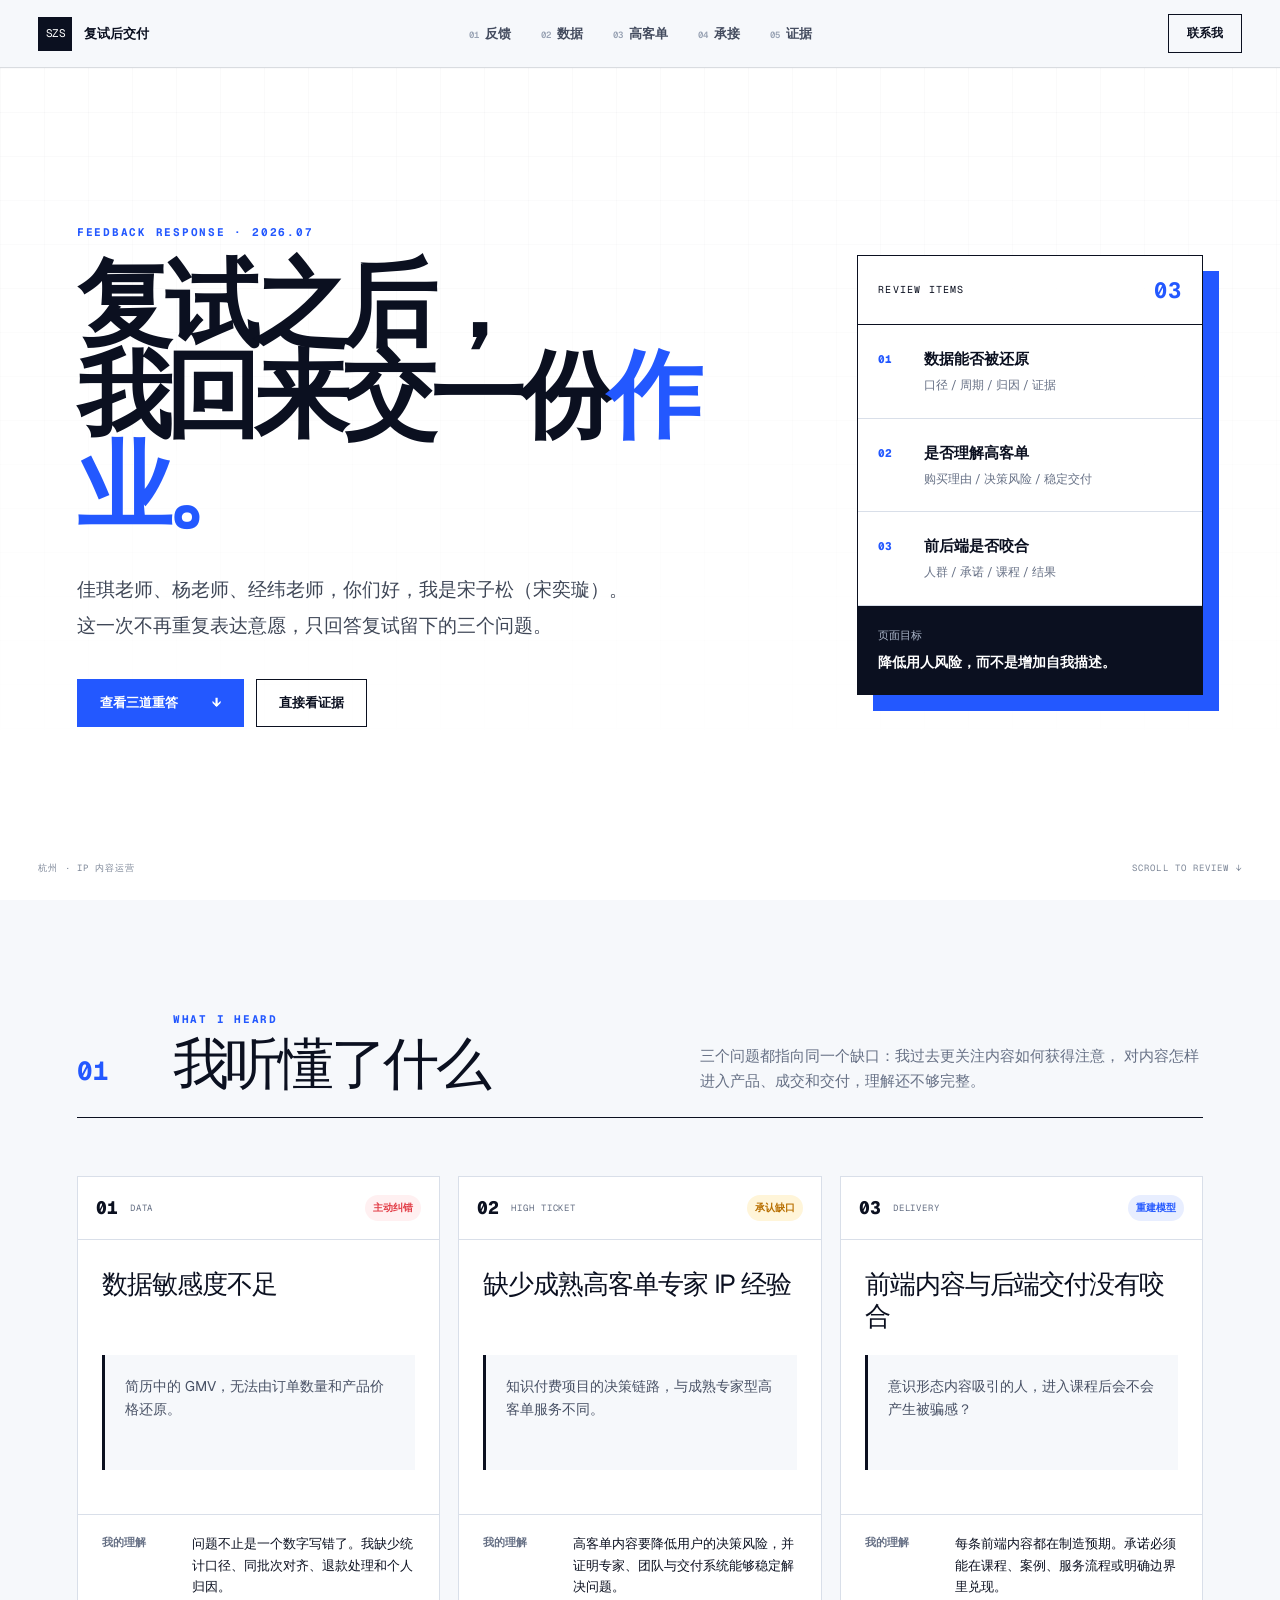
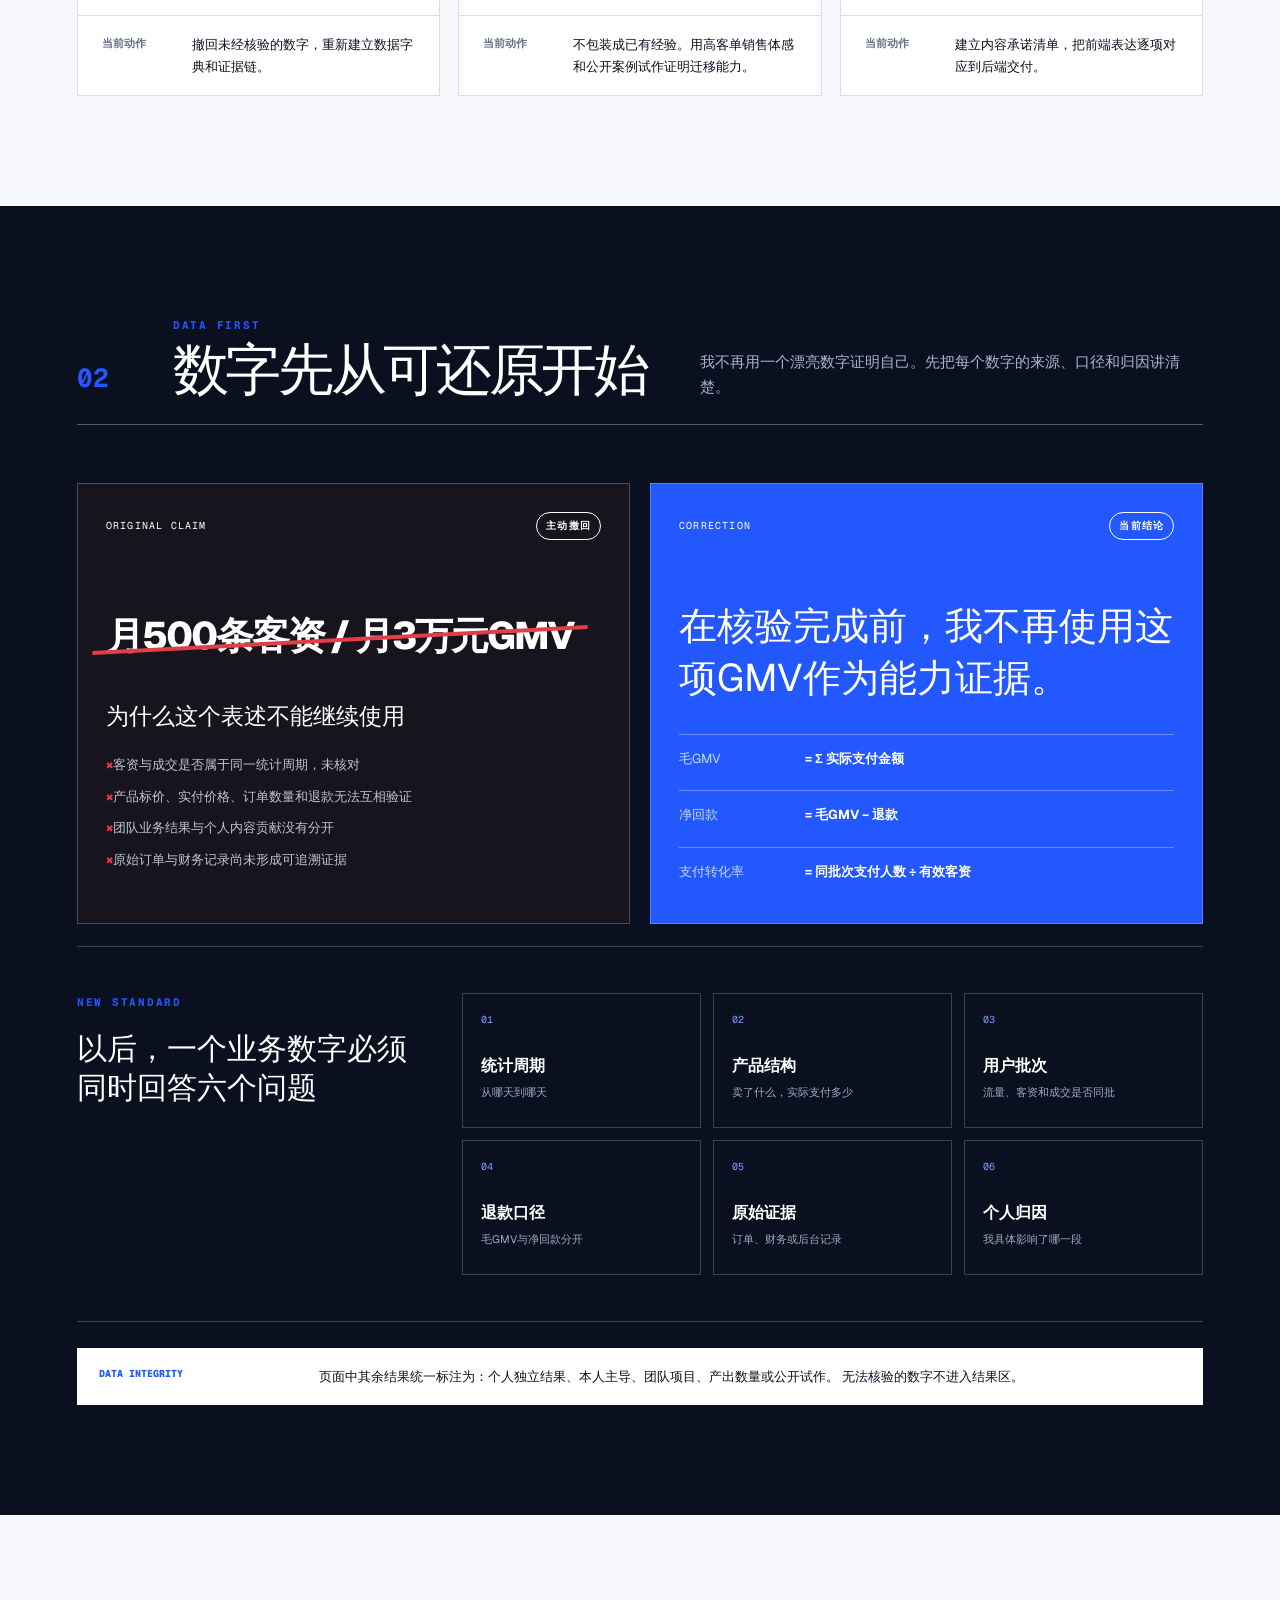
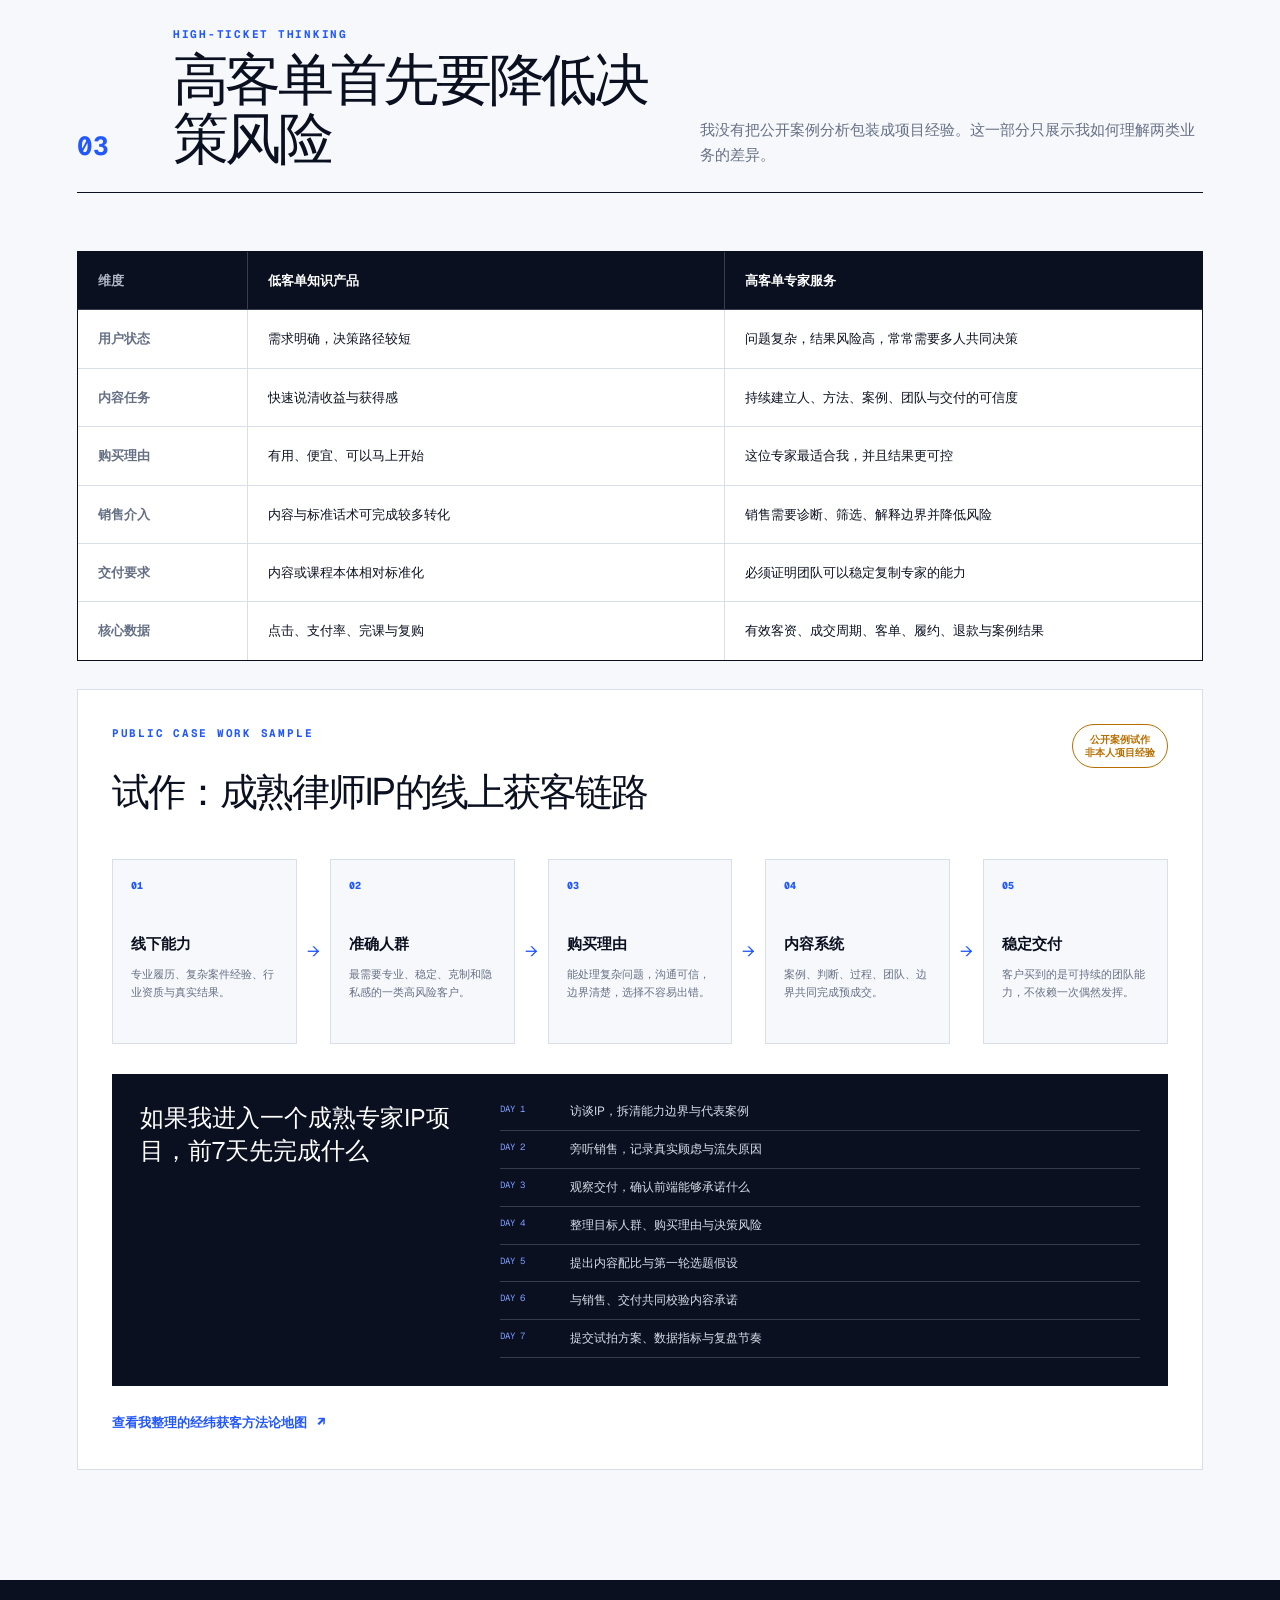
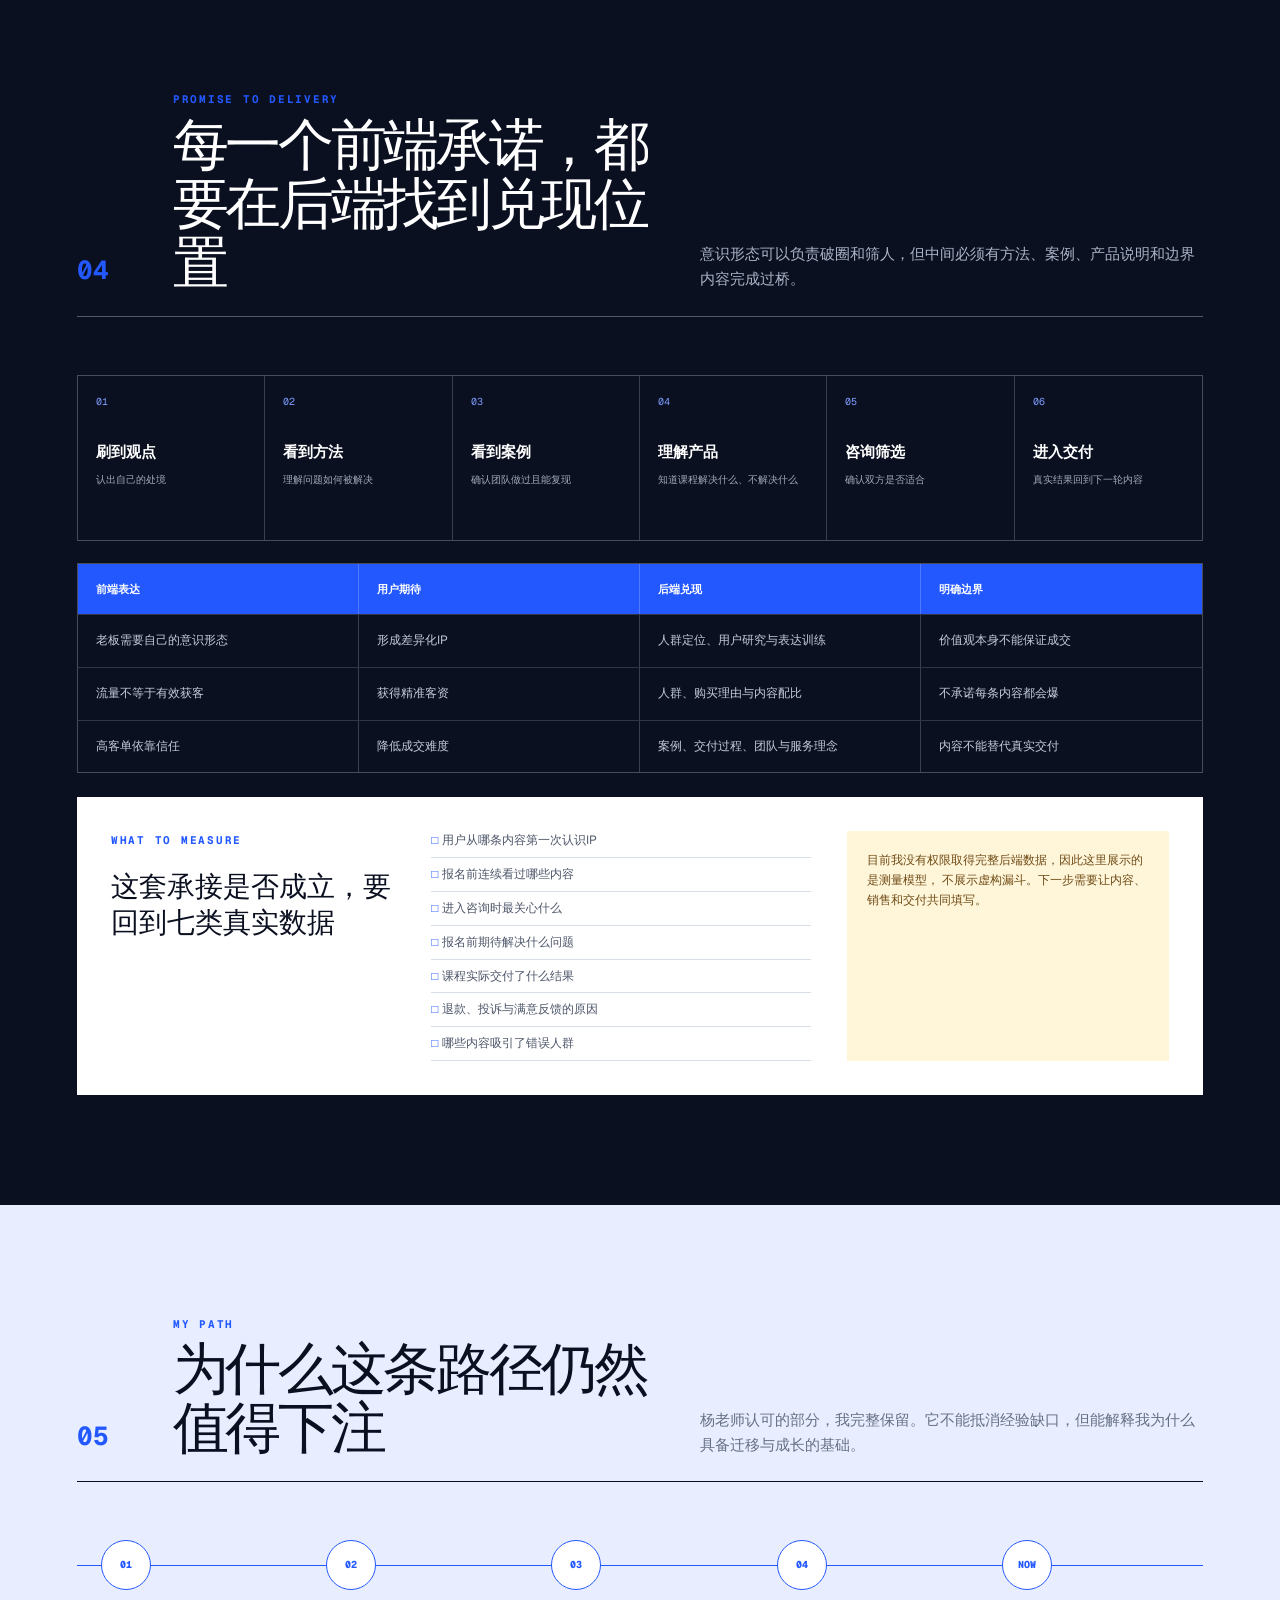
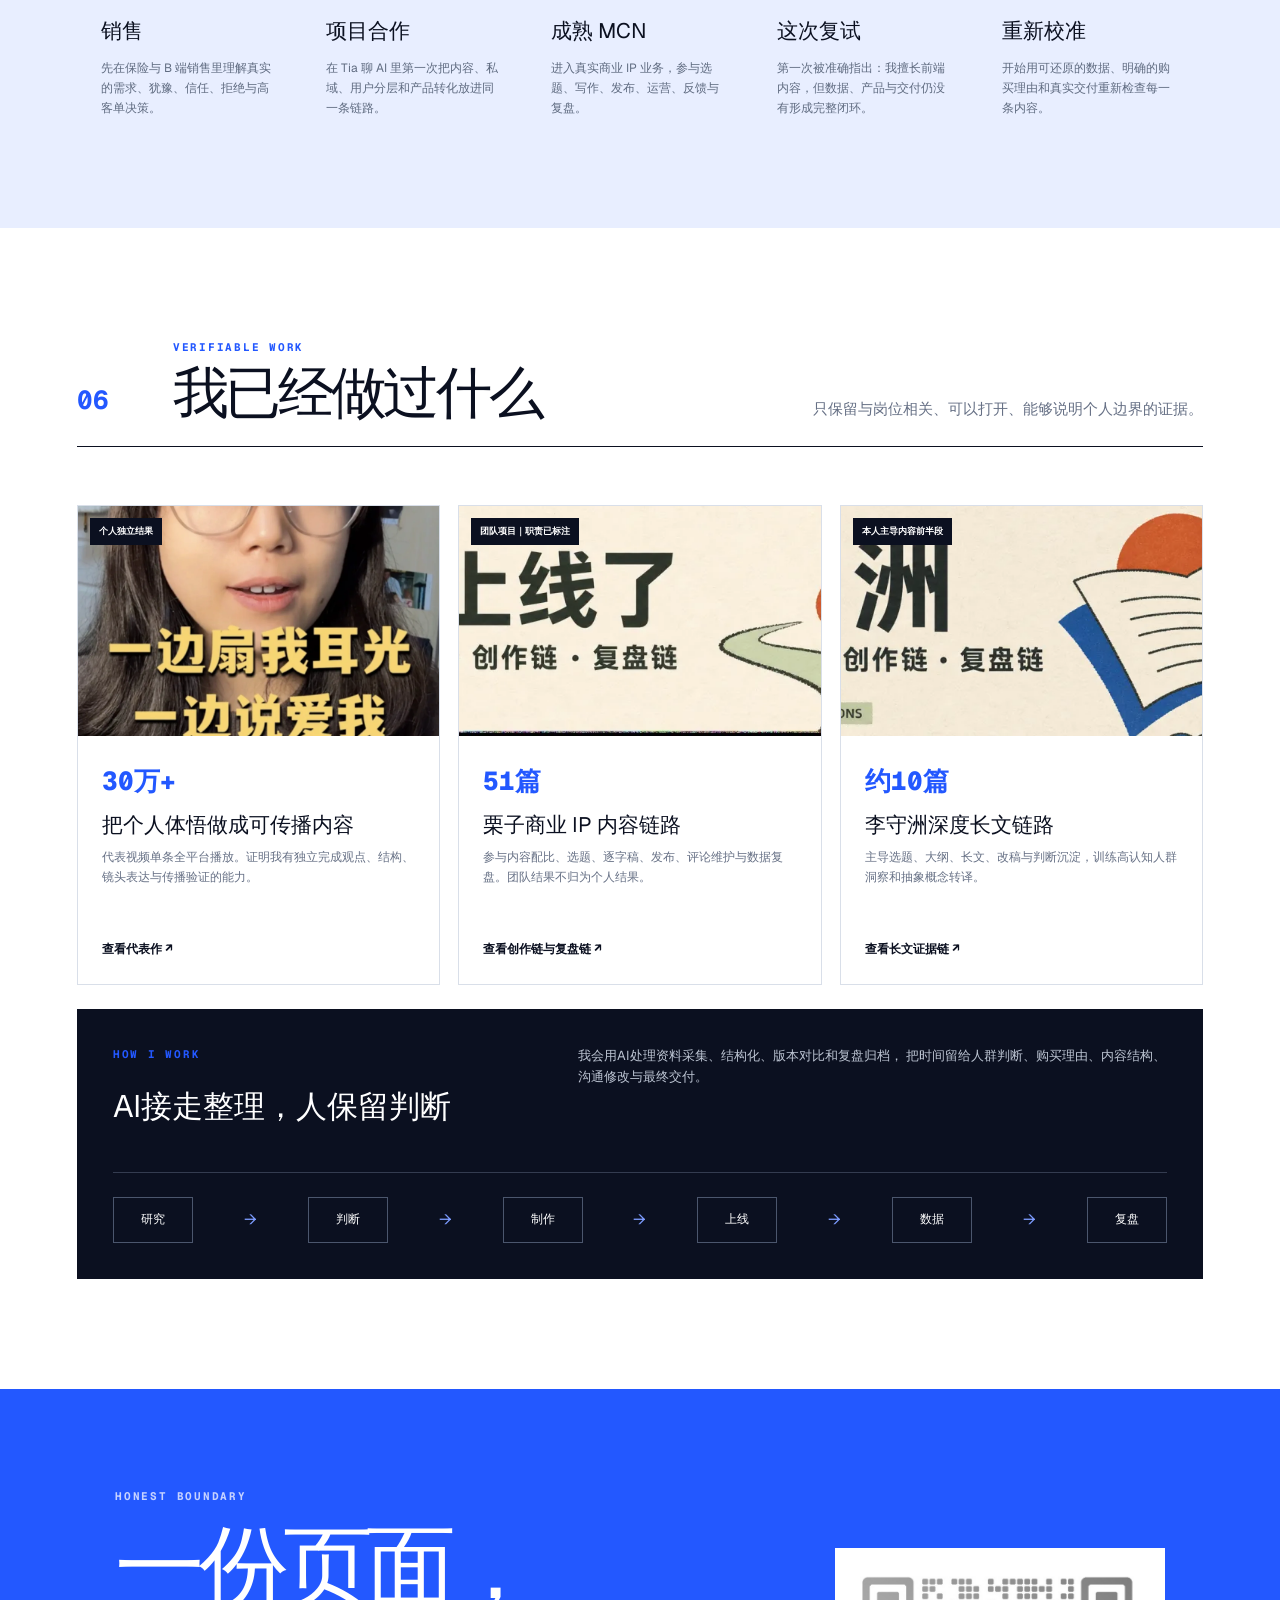
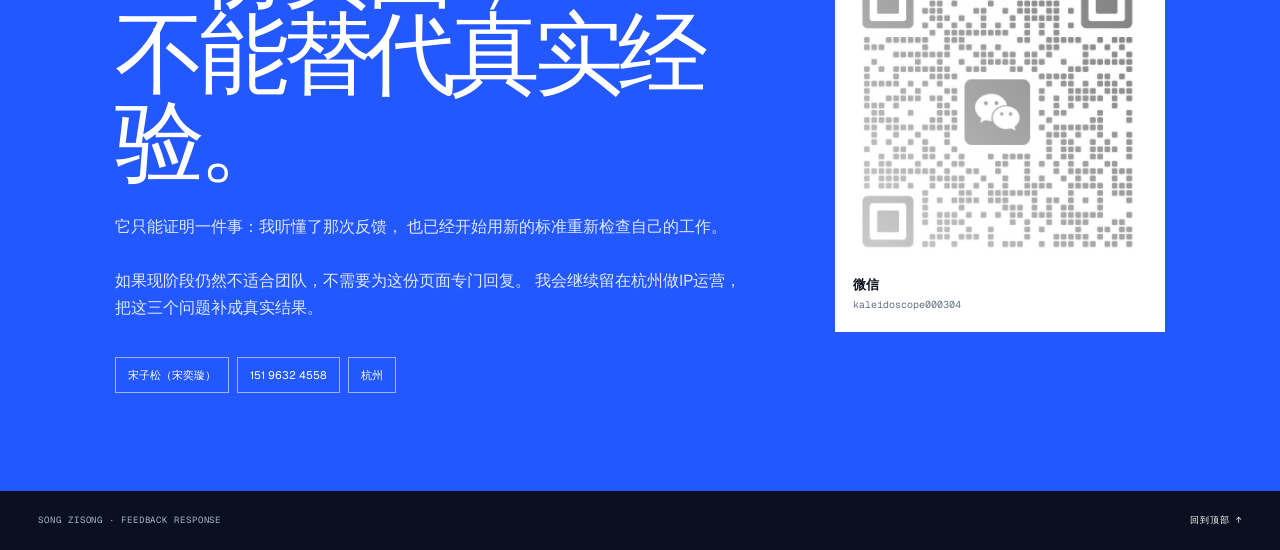
==== intro.html @ 02a64787 "Publish Jingwei feedback response page" ====
<!DOCTYPE html><html lang="zh-CN"><head><meta charSet="utf-8"/><meta name="viewport" content="width=device-width, initial-scale=1"/><link rel="preload" href="assets/content-what-is-love.webp" as="image"/><link rel="preload" href="assets/case-lizi-account-review.webp" as="image"/><link rel="preload" href="assets/case-lishouzhou-account-review.webp" as="image"/><link rel="preload" href="assets/song-zisong-wechat-qr.jpg" as="image"/><title>宋子松｜经纬团队复试后的三道重答</title><meta name="description" content="一份针对数据敏感度、高客单专家 IP 与前后端承接三项反馈完成的复试后交付。"/><meta name="robots" content="noindex, nofollow"/><meta property="og:title" content="复试之后，我回来交一份作业。"/><meta property="og:description" content="数据、高客单、前后端承接：三道问题的重新回答。"/><meta property="og:type" content="website"/><meta property="og:locale" content="zh_CN"/><meta property="og:image" content="https://zisongsong.github.io/songzisong-jingwei-response/og-jingwei.jpg"/><meta property="og:image:width" content="1200"/><meta property="og:image:height" content="630"/><meta property="og:image:alt" content="Feedback to System — Data, High Ticket, Delivery"/><meta name="twitter:card" content="summary_large_image"/><meta name="twitter:title" content="复试之后，我回来交一份作业。"/><meta name="twitter:description" content="数据、高客单、前后端承接：三道问题的重新回答。"/><meta name="twitter:image" content="https://zisongsong.github.io/songzisong-jingwei-response/og-jingwei.jpg"/><link rel="shortcut icon" href="favicon.svg"/><link rel="icon" href="favicon.svg"/>
<link rel="preconnect" href="https://fonts.googleapis.com"><link rel="preconnect" href="https://fonts.gstatic.com" crossorigin><link rel="stylesheet" href="https://fonts.googleapis.com/css2?family=Geist:wght@400;500;600;700;800;900&family=Geist+Mono:wght@400;600;700&display=swap"><link rel="stylesheet" href="assets/style.css">

<style data-vinext-fonts>.__font_geist_1qyd02f { font-family: 'Geist', sans-serif; }

.__variable_geist_1qyd02f { --font-geist-sans: 'Geist', sans-serif; }

.__font_geist_mono_0vffvn2 { font-family: 'Geist Mono', sans-serif; }

.__variable_geist_mono_0vffvn2 { --font-geist-mono: 'Geist Mono', sans-serif; }
</style>
</head><body class="__variable_geist_1qyd02f __variable_geist_mono_0vffvn2"><main><header class="topbar"><a class="brand" href="#top" aria-label="回到页面顶部"><span>SZS</span><b>复试后交付</b></a><nav aria-label="页面目录"><a href="#feedback"><span>01</span>反馈</a><a href="#data"><span>02</span>数据</a><a href="#high-ticket"><span>03</span>高客单</a><a href="#delivery"><span>04</span>承接</a><a href="#evidence"><span>05</span>证据</a></nav><a class="top-contact" href="#contact">联系我</a></header><section class="hero" id="top"><div class="hero-grid" aria-hidden="true"></div><div class="hero-copy"><p class="eyebrow">FEEDBACK RESPONSE · 2026.07</p><h1>复试之后，<br/>我回来交一份<span>作业。</span></h1><p class="hero-lead">佳琪老师、杨老师、经纬老师，你们好，我是宋子松（宋奕璇）。<br/>这一次不再重复表达意愿，只回答复试留下的三个问题。</p><div class="hero-actions"><a class="button primary" href="#feedback">查看三道重答<span>↓</span></a><a class="button ghost" href="#evidence">直接看证据</a></div></div><aside class="hero-panel" aria-label="本页核心问题"><div class="panel-head"><span>REVIEW ITEMS</span><b>03</b></div><ol><li><span>01</span><div><b>数据能否被还原</b><small>口径 / 周期 / 归因 / 证据</small></div></li><li><span>02</span><div><b>是否理解高客单</b><small>购买理由 / 决策风险 / 稳定交付</small></div></li><li><span>03</span><div><b>前后端是否咬合</b><small>人群 / 承诺 / 课程 / 结果</small></div></li></ol><p>页面目标<strong>降低用人风险，而不是增加自我描述。</strong></p></aside><div class="hero-foot"><span>杭州 · IP 内容运营</span><span>SCROLL TO REVIEW ↓</span></div></section><section class="section feedback" id="feedback"><div class="section-heading"><span class="section-index">01</span><div><p class="eyebrow">WHAT I HEARD</p><h2>我听懂了什么</h2></div><p class="section-summary">三个问题都指向同一个缺口：我过去更关注内容如何获得注意， 对内容怎样进入产品、成交和交付，理解还不够完整。</p></div><div class="risk-grid"><article class="risk-card red"><header><span>01</span><small>DATA</small><b>主动纠错</b></header><h3>数据敏感度不足</h3><blockquote>简历中的 GMV，无法由订单数量和产品价格还原。</blockquote><dl><div><dt>我的理解</dt><dd>问题不止是一个数字写错了。我缺少统计口径、同批次对齐、退款处理和个人归因。</dd></div><div><dt>当前动作</dt><dd>撤回未经核验的数字，重新建立数据字典和证据链。</dd></div></dl></article><article class="risk-card amber"><header><span>02</span><small>HIGH TICKET</small><b>承认缺口</b></header><h3>缺少成熟高客单专家 IP 经验</h3><blockquote>知识付费项目的决策链路，与成熟专家型高客单服务不同。</blockquote><dl><div><dt>我的理解</dt><dd>高客单内容要降低用户的决策风险，并证明专家、团队与交付系统能够稳定解决问题。</dd></div><div><dt>当前动作</dt><dd>不包装成已有经验。用高客单销售体感和公开案例试作证明迁移能力。</dd></div></dl></article><article class="risk-card blue"><header><span>03</span><small>DELIVERY</small><b>重建模型</b></header><h3>前端内容与后端交付没有咬合</h3><blockquote>意识形态内容吸引的人，进入课程后会不会产生被骗感？</blockquote><dl><div><dt>我的理解</dt><dd>每条前端内容都在制造预期。承诺必须能在课程、案例、服务流程或明确边界里兑现。</dd></div><div><dt>当前动作</dt><dd>建立内容承诺清单，把前端表达逐项对应到后端交付。</dd></div></dl></article></div></section><section class="section data-section" id="data"><div class="section-heading inverse"><span class="section-index">02</span><div><p class="eyebrow">DATA FIRST</p><h2>数字先从可还原开始</h2></div><p class="section-summary">我不再用一个漂亮数字证明自己。先把每个数字的来源、口径和归因讲清楚。</p></div><div class="correction-board"><article class="withdrawn"><div class="card-label"><span>ORIGINAL CLAIM</span><b>主动撤回</b></div><p class="crossed">月500条客资 / 月3万元GMV</p><h3>为什么这个表述不能继续使用</h3><ul><li>客资与成交是否属于同一统计周期，未核对</li><li>产品标价、实付价格、订单数量和退款无法互相验证</li><li>团队业务结果与个人内容贡献没有分开</li><li>原始订单与财务记录尚未形成可追溯证据</li></ul></article><article class="audit"><div class="card-label"><span>CORRECTION</span><b>当前结论</b></div><h3>在核验完成前，我不再使用这项GMV作为能力证据。</h3><div class="formula"><p><span>毛GMV</span><b>= Σ 实际支付金额</b></p><p><span>净回款</span><b>= 毛GMV − 退款</b></p><p><span>支付转化率</span><b>= 同批次支付人数 ÷ 有效客资</b></p></div></article></div><div class="data-model"><div class="model-copy"><p class="eyebrow">NEW STANDARD</p><h3>以后，一个业务数字必须同时回答六个问题</h3></div><ol><li><span>01</span><b>统计周期</b><small>从哪天到哪天</small></li><li><span>02</span><b>产品结构</b><small>卖了什么，实际支付多少</small></li><li><span>03</span><b>用户批次</b><small>流量、客资和成交是否同批</small></li><li><span>04</span><b>退款口径</b><small>毛GMV与净回款分开</small></li><li><span>05</span><b>原始证据</b><small>订单、财务或后台记录</small></li><li><span>06</span><b>个人归因</b><small>我具体影响了哪一段</small></li></ol></div><aside class="data-note"><span>DATA INTEGRITY</span><p>页面中其余结果统一标注为：个人独立结果、本人主导、团队项目、产出数量或公开试作。 无法核验的数字不进入结果区。</p></aside></section><section class="section high-ticket" id="high-ticket"><div class="section-heading"><span class="section-index">03</span><div><p class="eyebrow">HIGH-TICKET THINKING</p><h2>高客单首先要降低决策风险</h2></div><p class="section-summary">我没有把公开案例分析包装成项目经验。这一部分只展示我如何理解两类业务的差异。</p></div><div class="comparison-table" role="table" aria-label="低客单知识产品与高客单专家服务对比"><div class="table-row table-head" role="row"><span role="columnheader">维度</span><b role="columnheader">低客单知识产品</b><b role="columnheader">高客单专家服务</b></div><div class="table-row" role="row"><span role="cell">用户状态</span><p role="cell">需求明确，决策路径较短</p><p role="cell">问题复杂，结果风险高，常常需要多人共同决策</p></div><div class="table-row" role="row"><span role="cell">内容任务</span><p role="cell">快速说清收益与获得感</p><p role="cell">持续建立人、方法、案例、团队与交付的可信度</p></div><div class="table-row" role="row"><span role="cell">购买理由</span><p role="cell">有用、便宜、可以马上开始</p><p role="cell">这位专家最适合我，并且结果更可控</p></div><div class="table-row" role="row"><span role="cell">销售介入</span><p role="cell">内容与标准话术可完成较多转化</p><p role="cell">销售需要诊断、筛选、解释边界并降低风险</p></div><div class="table-row" role="row"><span role="cell">交付要求</span><p role="cell">内容或课程本体相对标准化</p><p role="cell">必须证明团队可以稳定复制专家的能力</p></div><div class="table-row" role="row"><span role="cell">核心数据</span><p role="cell">点击、支付率、完课与复购</p><p role="cell">有效客资、成交周期、客单、履约、退款与案例结果</p></div></div><article class="case-study"><header><div><p class="eyebrow">PUBLIC CASE WORK SAMPLE</p><h3>试作：成熟律师IP的线上获客链路</h3></div><span>公开案例试作<br/>非本人项目经验</span></header><div class="case-chain"><div><span>01</span><b>线下能力</b><p>专业履历、复杂案件经验、行业资质与真实结果。</p></div><i>→</i><div><span>02</span><b>准确人群</b><p>最需要专业、稳定、克制和隐私感的一类高风险客户。</p></div><i>→</i><div><span>03</span><b>购买理由</b><p>能处理复杂问题，沟通可信，边界清楚，选择不容易出错。</p></div><i>→</i><div><span>04</span><b>内容系统</b><p>案例、判断、过程、团队、边界共同完成预成交。</p></div><i>→</i><div><span>05</span><b>稳定交付</b><p>客户买到的是可持续的团队能力，不依赖一次偶然发挥。</p></div></div><div class="onboarding-plan"><h4>如果我进入一个成熟专家IP项目，前7天先完成什么</h4><ol><li><span>DAY 1</span>访谈IP，拆清能力边界与代表案例</li><li><span>DAY 2</span>旁听销售，记录真实顾虑与流失原因</li><li><span>DAY 3</span>观察交付，确认前端能够承诺什么</li><li><span>DAY 4</span>整理目标人群、购买理由与决策风险</li><li><span>DAY 5</span>提出内容配比与第一轮选题假设</li><li><span>DAY 6</span>与销售、交付共同校验内容承诺</li><li><span>DAY 7</span>提交试拍方案、数据指标与复盘节奏</li></ol></div><a class="text-link" href="https://zisongsong.github.io/jingwei-method-map/" target="_blank" rel="noopener noreferrer">查看我整理的经纬获客方法论地图 <span>↗</span></a></article></section><section class="section delivery" id="delivery"><div class="section-heading inverse"><span class="section-index">04</span><div><p class="eyebrow">PROMISE TO DELIVERY</p><h2>每一个前端承诺，都要在后端找到兑现位置</h2></div><p class="section-summary">意识形态可以负责破圈和筛人，但中间必须有方法、案例、产品说明和边界内容完成过桥。</p></div><div class="journey" aria-label="用户从前端内容到后端交付的旅程"><div><span>01</span><b>刷到观点</b><small>认出自己的处境</small></div><div><span>02</span><b>看到方法</b><small>理解问题如何被解决</small></div><div><span>03</span><b>看到案例</b><small>确认团队做过且能复现</small></div><div><span>04</span><b>理解产品</b><small>知道课程解决什么、不解决什么</small></div><div><span>05</span><b>咨询筛选</b><small>确认双方是否适合</small></div><div><span>06</span><b>进入交付</b><small>真实结果回到下一轮内容</small></div></div><div class="promise-table"><div class="promise-head"><span>前端表达</span><span>用户期待</span><span>后端兑现</span><span>明确边界</span></div><div class="promise-row"><p>老板需要自己的意识形态</p><p>形成差异化IP</p><p>人群定位、用户研究与表达训练</p><p>价值观本身不能保证成交</p></div><div class="promise-row"><p>流量不等于有效获客</p><p>获得精准客资</p><p>人群、购买理由与内容配比</p><p>不承诺每条内容都会爆</p></div><div class="promise-row"><p>高客单依靠信任</p><p>降低成交难度</p><p>案例、交付过程、团队与服务理念</p><p>内容不能替代真实交付</p></div></div><div class="measurement"><div><p class="eyebrow">WHAT TO MEASURE</p><h3>这套承接是否成立，要回到七类真实数据</h3></div><ul><li>用户从哪条内容第一次认识IP</li><li>报名前连续看过哪些内容</li><li>进入咨询时最关心什么</li><li>报名前期待解决什么问题</li><li>课程实际交付了什么结果</li><li>退款、投诉与满意反馈的原因</li><li>哪些内容吸引了错误人群</li></ul><p>目前我没有权限取得完整后端数据，因此这里展示的是测量模型， 不展示虚构漏斗。下一步需要让内容、销售和交付共同填写。</p></div></section><section class="section path-section" id="path"><div class="section-heading"><span class="section-index">05</span><div><p class="eyebrow">MY PATH</p><h2>为什么这条路径仍然值得下注</h2></div><p class="section-summary">杨老师认可的部分，我完整保留。它不能抵消经验缺口，但能解释我为什么具备迁移与成长的基础。</p></div><div class="path-line"><article><span>01</span><h3>销售</h3><p>先在保险与 B 端销售里理解真实的需求、犹豫、信任、拒绝与高客单决策。</p></article><article><span>02</span><h3>项目合作</h3><p>在 Tia 聊 AI 里第一次把内容、私域、用户分层和产品转化放进同一条链路。</p></article><article><span>03</span><h3>成熟 MCN</h3><p>进入真实商业 IP 业务，参与选题、写作、发布、运营、反馈与复盘。</p></article><article><span>04</span><h3>这次复试</h3><p>第一次被准确指出：我擅长前端内容，但数据、产品与交付仍没有形成完整闭环。</p></article><article><span>NOW</span><h3>重新校准</h3><p>开始用可还原的数据、明确的购买理由和真实交付重新检查每一条内容。</p></article></div></section><section class="section evidence" id="evidence"><div class="section-heading"><span class="section-index">06</span><div><p class="eyebrow">VERIFIABLE WORK</p><h2>我已经做过什么</h2></div><p class="section-summary">只保留与岗位相关、可以打开、能够说明个人边界的证据。</p></div><div class="proof-grid"><a class="proof-card" href="http://xhslink.cn/o/AFcPFLIdrKA" target="_blank" rel="noopener noreferrer"><div class="proof-image"><img src="assets/content-what-is-love.webp" alt=""/><span>个人独立结果</span></div><div class="proof-copy"><small>30万+</small><h3>把个人体悟做成可传播内容</h3><p>代表视频单条全平台播放。证明我有独立完成观点、结构、镜头表达与传播验证的能力。</p><b>查看代表作<!-- --> ↗</b></div></a><a class="proof-card" href="https://zisongsong.github.io/lizi-account-evidence/" target="_blank" rel="noopener noreferrer"><div class="proof-image"><img src="assets/case-lizi-account-review.webp" alt=""/><span>团队项目｜职责已标注</span></div><div class="proof-copy"><small>51篇</small><h3>栗子商业 IP 内容链路</h3><p>参与内容配比、选题、逐字稿、发布、评论维护与数据复盘。团队结果不归为个人结果。</p><b>查看创作链与复盘链<!-- --> ↗</b></div></a><a class="proof-card" href="https://zisongsong.github.io/lishouzhou-account-evidence/" target="_blank" rel="noopener noreferrer"><div class="proof-image"><img src="assets/case-lishouzhou-account-review.webp" alt=""/><span>本人主导内容前半段</span></div><div class="proof-copy"><small>约10篇</small><h3>李守洲深度长文链路</h3><p>主导选题、大纲、长文、改稿与判断沉淀，训练高认知人群洞察和抽象概念转译。</p><b>查看长文证据链<!-- --> ↗</b></div></a></div><div class="operating-system"><div><p class="eyebrow">HOW I WORK</p><h3>AI接走整理，人保留判断</h3></div><p>我会用AI处理资料采集、结构化、版本对比和复盘归档， 把时间留给人群判断、购买理由、内容结构、沟通修改与最终交付。</p><div class="system-flow" aria-label="内容工作流"><span>研究</span><i>→</i><span>判断</span><i>→</i><span>制作</span><i>→</i><span>上线</span><i>→</i><span>数据</span><i>→</i><span>复盘</span></div></div></section><section class="closing" id="contact"><div class="closing-copy"><p class="eyebrow">HONEST BOUNDARY</p><h2>一份页面，<br/>不能替代真实经验。</h2><p>它只能证明一件事：我听懂了那次反馈， 也已经开始用新的标准重新检查自己的工作。</p><p>如果现阶段仍然不适合团队，不需要为这份页面专门回复。 我会继续留在杭州做IP运营，把这三个问题补成真实结果。</p><div class="contact-line"><span>宋子松（宋奕璇）</span><a href="tel:15196324558">151 9632 4558</a><span>杭州</span></div></div><div class="qr-card"><img src="assets/song-zisong-wechat-qr.jpg" alt="宋子松微信二维码"/><div><b>微信</b><span>kaleidoscope000304</span></div></div></section><footer><span>SONG ZISONG · FEEDBACK RESPONSE</span><a href="#top">回到顶部 ↑</a></footer></main></body></html>
---- assets/style.css ----
/*! tailwindcss v4.2.1 | MIT License | https://tailwindcss.com */
@layer theme{:root,:host{--font-sans:ui-sans-serif, system-ui, sans-serif, "Apple Color Emoji", "Segoe UI Emoji", "Segoe UI Symbol", "Noto Color Emoji";--font-mono:ui-monospace, SFMono-Regular, Menlo, Monaco, Consolas, "Liberation Mono", "Courier New", monospace;--spacing:.25rem;--default-font-family:var(--font-sans);--default-mono-font-family:var(--font-mono)}}@layer base{*,:after,:before,::backdrop{box-sizing:border-box;border:0 solid;margin:0;padding:0}::file-selector-button{box-sizing:border-box;border:0 solid;margin:0;padding:0}html,:host{-webkit-text-size-adjust:100%;tab-size:4;line-height:1.5;font-family:var(--default-font-family,ui-sans-serif, system-ui, sans-serif, "Apple Color Emoji", "Segoe UI Emoji", "Segoe UI Symbol", "Noto Color Emoji");font-feature-settings:var(--default-font-feature-settings,normal);font-variation-settings:var(--default-font-variation-settings,normal);-webkit-tap-highlight-color:transparent}hr{height:0;color:inherit;border-top-width:1px}abbr:where([title]){-webkit-text-decoration:underline dotted;text-decoration:underline dotted}h1,h2,h3,h4,h5,h6{font-size:inherit;font-weight:inherit}a{color:inherit;-webkit-text-decoration:inherit;-webkit-text-decoration:inherit;-webkit-text-decoration:inherit;-webkit-text-decoration:inherit;text-decoration:inherit}b,strong{font-weight:bolder}code,kbd,samp,pre{font-family:var(--default-mono-font-family,ui-monospace, SFMono-Regular, Menlo, Monaco, Consolas, "Liberation Mono", "Courier New", monospace);font-feature-settings:var(--default-mono-font-feature-settings,normal);font-variation-settings:var(--default-mono-font-variation-settings,normal);font-size:1em}small{font-size:80%}sub,sup{vertical-align:baseline;font-size:75%;line-height:0;position:relative}sub{bottom:-.25em}sup{top:-.5em}table{text-indent:0;border-color:inherit;border-collapse:collapse}:-moz-focusring{outline:auto}progress{vertical-align:baseline}summary{display:list-item}ol,ul,menu{list-style:none}img,svg,video,canvas,audio,iframe,embed,object{vertical-align:middle;display:block}img,video{max-width:100%;height:auto}button,input,select,optgroup,textarea{font:inherit;font-feature-settings:inherit;font-variation-settings:inherit;letter-spacing:inherit;color:inherit;opacity:1;background-color:#0000;border-radius:0}::file-selector-button{font:inherit;font-feature-settings:inherit;font-variation-settings:inherit;letter-spacing:inherit;color:inherit;opacity:1;background-color:#0000;border-radius:0}:where(select:is([multiple],[size])) optgroup{font-weight:bolder}:where(select:is([multiple],[size])) optgroup option{padding-inline-start:20px}::file-selector-button{margin-inline-end:4px}::placeholder{opacity:1}@supports (not ((-webkit-appearance:-apple-pay-button))) or (contain-intrinsic-size:1px){::placeholder{color:currentColor}@supports (color:color-mix(in lab, red, red)){::placeholder{color:color-mix(in oklab, currentcolor 50%, transparent)}}}textarea{resize:vertical}::-webkit-search-decoration{-webkit-appearance:none}::-webkit-date-and-time-value{min-height:1lh;text-align:inherit}::-webkit-datetime-edit{display:inline-flex}::-webkit-datetime-edit-fields-wrapper{padding:0}::-webkit-datetime-edit{padding-block:0}::-webkit-datetime-edit-year-field{padding-block:0}::-webkit-datetime-edit-month-field{padding-block:0}::-webkit-datetime-edit-day-field{padding-block:0}::-webkit-datetime-edit-hour-field{padding-block:0}::-webkit-datetime-edit-minute-field{padding-block:0}::-webkit-datetime-edit-second-field{padding-block:0}::-webkit-datetime-edit-millisecond-field{padding-block:0}::-webkit-datetime-edit-meridiem-field{padding-block:0}::-webkit-calendar-picker-indicator{line-height:1}:-moz-ui-invalid{box-shadow:none}button,input:where([type=button],[type=reset],[type=submit]){appearance:button}::file-selector-button{appearance:button}::-webkit-inner-spin-button{height:auto}::-webkit-outer-spin-button{height:auto}[hidden]:where(:not([hidden=until-found])){display:none!important}}@layer components;@layer utilities{.relative{position:relative}.start{inset-inline-start:var(--spacing)}.table{display:table}.table-row{display:table-row}}:root{--ink:#0b1020;--muted:#667085;--line:#d9dfe9;--paper:#f6f8fb;--white:#fff;--blue:#2358ff;--blue-soft:#e8eeff;--red:#e23e48;--red-soft:#fff0f1;--amber:#b86f00;--amber-soft:#fff5d9}*{box-sizing:border-box}html{scroll-behavior:smooth}body{background:var(--paper);color:var(--ink);font-family:var(--font-geist-sans), "PingFang SC", "Microsoft YaHei", sans-serif;margin:0;font-size:16px;line-height:1.65}a{color:inherit;text-decoration:none}img{max-width:100%;display:block}button,a{-webkit-tap-highlight-color:transparent}::selection{background:var(--blue);color:var(--white)}.topbar{z-index:50;-webkit-backdrop-filter:blur(16px);backdrop-filter:blur(16px);background:#f6f8fbf0;border-bottom:1px solid #0b10201f;grid-template-columns:1fr auto 1fr;align-items:center;min-height:68px;padding:0 3vw;display:grid;position:sticky;top:0}.brand{align-items:center;gap:12px;width:max-content;font-size:13px;display:flex}.brand span{background:var(--ink);width:34px;height:34px;color:var(--white);font-family:var(--font-geist-mono), monospace;letter-spacing:-.04em;place-items:center;font-size:11px;display:grid}.brand b{font-weight:700}.topbar nav{gap:30px;display:flex}.topbar nav a{color:#434b5e;align-items:baseline;gap:6px;font-size:13px;font-weight:600;display:flex}.topbar nav a span{color:#98a2b3;font-family:var(--font-geist-mono), monospace;font-size:9px}.topbar nav a:hover{color:var(--blue)}.top-contact{border:1px solid var(--ink);justify-self:end;padding:9px 18px;font-size:12px;font-weight:700;transition:all .16s}.top-contact:hover{background:var(--ink);color:var(--white)}.hero{background:var(--white);grid-template-columns:minmax(0,1.45fr) minmax(340px,.7fr);align-items:center;gap:5vw;min-height:calc(100vh - 68px);padding:8vh 6vw 10vh;display:grid;position:relative;overflow:hidden}.hero-grid{pointer-events:none;opacity:.52;background-image:linear-gradient(#0b10200b 1px,#0000 1px),linear-gradient(90deg,#0b10200b 1px,#0000 1px);background-size:44px 44px;position:absolute;inset:0;-webkit-mask-image:linear-gradient(#000,#0000 92%);mask-image:linear-gradient(#000,#0000 92%)}.hero-copy,.hero-panel,.hero-foot{z-index:1;position:relative}.eyebrow{color:var(--blue);font-family:var(--font-geist-mono), monospace;letter-spacing:.16em;margin:0 0 18px;font-size:11px;font-weight:700}.hero h1{letter-spacing:-.07em;max-width:900px;margin:0;font-size:clamp(52px,7.4vw,112px);font-weight:900;line-height:.96}.hero h1 span{color:var(--blue)}.hero-lead{color:#3f4757;max-width:760px;margin:40px 0 0;font-size:clamp(16px,1.5vw,21px);line-height:1.9}.hero-actions{gap:12px;margin-top:34px;display:flex}.button{border:1px solid var(--ink);justify-content:center;align-items:center;gap:34px;min-height:48px;padding:0 22px;font-size:13px;font-weight:800;transition:all .16s;display:inline-flex}.button.primary{border-color:var(--blue);background:var(--blue);color:var(--white)}.button.primary:hover{background:#1748db;transform:translateY(-2px)}.button.ghost:hover{background:var(--ink);color:var(--white)}.hero-panel{border:1px solid var(--ink);box-shadow:16px 16px 0 var(--blue);background:#ffffffe6;align-self:center}.panel-head{border-bottom:1px solid var(--ink);font-family:var(--font-geist-mono), monospace;letter-spacing:.12em;justify-content:space-between;align-items:center;padding:16px 20px;font-size:10px;display:flex}.panel-head b{color:var(--blue);font-size:22px}.hero-panel ol{margin:0;padding:0;list-style:none}.hero-panel li{border-bottom:1px solid var(--line);grid-template-columns:34px 1fr;align-items:start;gap:12px;padding:22px 20px;display:grid}.hero-panel li>span{color:var(--blue);font-family:var(--font-geist-mono), monospace;padding-top:3px;font-size:11px;font-weight:800}.hero-panel li div{gap:4px;display:grid}.hero-panel li b{font-size:15px}.hero-panel li small{color:var(--muted);font-size:12px}.hero-panel>p{background:var(--ink);color:#adb8cb;gap:7px;margin:0;padding:20px;font-size:11px;display:grid}.hero-panel>p strong{color:var(--white);font-size:14px}.hero-foot{color:#7d8798;font-family:var(--font-geist-mono), monospace;letter-spacing:.12em;justify-content:space-between;font-size:9px;display:flex;position:absolute;bottom:24px;left:3vw;right:3vw}.section{padding:110px 6vw;scroll-margin-top:68px}.section-heading{border-bottom:1px solid var(--ink);grid-template-columns:72px minmax(280px,.75fr) minmax(320px,.75fr);align-items:end;gap:24px;max-width:1500px;margin:0 auto 58px;padding-bottom:24px;display:grid}.section-index{color:var(--blue);font-family:var(--font-geist-mono), monospace;font-size:26px;font-weight:700}.section-heading .eyebrow{margin-bottom:6px}.section-heading h2{letter-spacing:-.06em;margin:0;font-size:clamp(34px,4.4vw,64px);line-height:1.05}.section-summary{max-width:600px;color:var(--muted);justify-self:end;margin:0;font-size:15px}.risk-grid{grid-template-columns:repeat(3,1fr);gap:18px;max-width:1500px;margin:auto;display:grid}.risk-card{border:1px solid var(--line);background:var(--white);flex-direction:column;min-height:520px;display:flex}.risk-card header{border-bottom:1px solid var(--line);font-family:var(--font-geist-mono), monospace;grid-template-columns:auto 1fr auto;align-items:center;gap:12px;padding:16px 18px;display:grid}.risk-card header span{font-size:18px;font-weight:800}.risk-card header small{color:var(--muted);letter-spacing:.1em;font-size:9px}.risk-card header b{border-radius:99px;padding:5px 8px;font-size:10px}.risk-card.red header b{background:var(--red-soft);color:var(--red)}.risk-card.amber header b{background:var(--amber-soft);color:var(--amber)}.risk-card.blue header b{background:var(--blue-soft);color:var(--blue)}.risk-card h3{letter-spacing:-.04em;min-height:115px;margin:0;padding:28px 24px 18px;font-size:26px;line-height:1.25}.risk-card blockquote{border-left:3px solid var(--ink);background:var(--paper);color:#485165;min-height:115px;margin:0 24px;padding:20px;font-size:14px}.risk-card dl{margin:auto 0 0;display:grid}.risk-card dl>div{border-top:1px solid var(--line);grid-template-columns:78px 1fr;gap:12px;padding:18px 24px;display:grid}.risk-card dt{color:var(--muted);font-size:11px;font-weight:700}.risk-card dd{margin:0;font-size:13px}.data-section,.delivery{background:var(--ink);color:var(--white)}.section-heading.inverse{border-color:#ffffff4d}.section-heading.inverse .section-summary{color:#aab4c6}.correction-board{grid-template-columns:1fr 1fr;gap:20px;max-width:1500px;margin:auto;display:grid}.correction-board article{border:1px solid #ffffff3d;min-height:420px;padding:28px}.withdrawn{background:#17141d}.audit{background:var(--blue)}.card-label{font-family:var(--font-geist-mono), monospace;letter-spacing:.12em;justify-content:space-between;align-items:center;font-size:10px;display:flex}.card-label b{border:1px solid;border-radius:99px;padding:5px 9px;font-size:10px}.crossed{color:#fff;letter-spacing:-.05em;margin:64px 0 34px;font-size:clamp(28px,3vw,48px);font-weight:800;display:inline-block;position:relative}.crossed:after{background:var(--red);content:"";height:4px;position:absolute;top:54%;left:-3%;right:-3%;transform:rotate(-3deg)}.correction-board h3{max-width:700px;margin:0 0 22px;font-size:23px;line-height:1.35}.correction-board ul{color:#bdc5d4;gap:10px;margin:0;padding:0;font-size:13px;list-style:none;display:grid}.correction-board li{padding-left:17px}.correction-board li:before{content:"×";color:var(--red);margin-left:-17px;font-weight:900}.audit h3{margin-top:60px;font-size:clamp(27px,3vw,43px)}.formula{gap:8px;margin-top:30px;display:grid}.formula p{border-top:1px solid #ffffff4d;grid-template-columns:110px 1fr;gap:16px;margin:0;padding:13px 0;font-size:13px;display:grid}.formula span{opacity:.75}.data-model{border-top:1px solid #fff3;border-bottom:1px solid #fff3;grid-template-columns:.7fr 1.5fr;gap:40px;max-width:1500px;margin:22px auto 0;padding:46px 0;display:grid}.model-copy h3{max-width:460px;margin:0;font-size:30px;line-height:1.3}.data-model ol{grid-template-columns:repeat(3,1fr);gap:12px;margin:0;padding:0;list-style:none;display:grid}.data-model li{border:1px solid #fff3;min-height:135px;padding:18px}.data-model li span{color:#7d9cff;font-family:var(--font-geist-mono), monospace;margin-bottom:24px;font-size:10px;display:block}.data-model li b,.data-model li small{display:block}.data-model li small{color:#9fa9ba;margin-top:4px;font-size:11px}.data-note{background:var(--white);max-width:1500px;color:var(--ink);grid-template-columns:180px 1fr;gap:40px;margin:26px auto 0;padding:18px 22px;display:grid}.data-note span{color:var(--blue);font-family:var(--font-geist-mono), monospace;font-size:10px;font-weight:800}.data-note p{margin:0;font-size:13px}.comparison-table{border:1px solid var(--ink);background:var(--white);max-width:1500px;margin:auto}.table-row{grid-template-columns:170px 1fr 1fr;display:grid}.table-row>*{border-right:1px solid var(--line);border-bottom:1px solid var(--line);margin:0;padding:18px 20px;font-size:13px}.table-row>:last-child{border-right:0}.table-row:last-child>*{border-bottom:0}.table-row>span{color:var(--muted);font-weight:700}.table-head{background:var(--ink);color:var(--white)}.table-head>*{border-color:#363d50}.table-head span{color:#aeb7c7}.case-study{border:1px solid var(--line);background:var(--white);max-width:1500px;margin:28px auto 0;padding:34px}.case-study>header{justify-content:space-between;align-items:start;gap:30px;display:flex}.case-study h3{letter-spacing:-.05em;margin:0;font-size:clamp(28px,3vw,45px)}.case-study>header>span{border:1px solid var(--amber);color:var(--amber);text-align:center;border-radius:99px;padding:8px 12px;font-size:10px;font-weight:700;line-height:1.3}.case-chain{grid-template-columns:1fr auto 1fr auto 1fr auto 1fr auto 1fr;align-items:center;gap:10px;margin-top:36px;display:grid}.case-chain div{border:1px solid var(--line);background:var(--paper);min-height:185px;padding:18px}.case-chain div span{color:var(--blue);font-family:var(--font-geist-mono), monospace;margin-bottom:36px;font-size:10px;font-weight:800;display:block}.case-chain div b{font-size:15px}.case-chain div p{color:var(--muted);margin:8px 0 0;font-size:11px}.case-chain i{color:var(--blue);font-style:normal}.onboarding-plan{background:var(--ink);color:var(--white);grid-template-columns:.7fr 1.4fr;gap:40px;margin-top:30px;padding:28px;display:grid}.onboarding-plan h4{margin:0;font-size:24px;line-height:1.35}.onboarding-plan ol{gap:9px;margin:0;padding:0;list-style:none;display:grid}.onboarding-plan li{color:#d8deea;border-bottom:1px solid #343c50;grid-template-columns:70px 1fr;padding-bottom:8px;font-size:12px;display:grid}.onboarding-plan li span{color:#7d9cff;font-family:var(--font-geist-mono), monospace;font-size:9px}.text-link{color:var(--blue);align-items:center;gap:10px;margin-top:26px;font-size:13px;font-weight:800;display:inline-flex}.journey{border:1px solid #ffffff40;grid-template-columns:repeat(6,1fr);max-width:1500px;margin:auto;display:grid}.journey div{border-right:1px solid #fff3;min-height:164px;padding:18px}.journey div:last-child{border-right:0}.journey span,.journey b,.journey small{display:block}.journey span{color:#7d9cff;font-family:var(--font-geist-mono), monospace;margin-bottom:30px;font-size:10px}.journey b{font-size:15px}.journey small{color:#9fa9ba;margin-top:7px;font-size:10px}.promise-table{border:1px solid #ffffff40;max-width:1500px;margin:22px auto 0}.promise-head,.promise-row{grid-template-columns:repeat(4,1fr);display:grid}.promise-head{background:var(--blue);font-size:11px;font-weight:700}.promise-head span,.promise-row p{border-right:1px solid #fff3;margin:0;padding:16px 18px}.promise-head span:last-child,.promise-row p:last-child{border-right:0}.promise-row{border-top:1px solid #ffffff29}.promise-row p{color:#c4ccda;font-size:12px}.measurement{background:var(--white);max-width:1500px;color:var(--ink);grid-template-columns:.75fr 1fr .85fr;gap:36px;margin:24px auto 0;padding:34px;display:grid}.measurement h3{margin:0;font-size:28px;line-height:1.3}.measurement ul{gap:7px;margin:0;padding:0;list-style:none;display:grid}.measurement li{border-bottom:1px solid var(--line);color:#4c5568;padding-bottom:6px;font-size:12px}.measurement li:before{content:"□ ";color:var(--blue)}.measurement>p{background:var(--amber-soft);color:#6e4b15;margin:0;padding:20px;font-size:12px}.path-section{background:var(--blue-soft)}.path-line{grid-template-columns:repeat(5,1fr);gap:0;max-width:1500px;margin:auto;display:grid;position:relative}.path-line:before{background:var(--blue);content:"";height:1px;position:absolute;top:25px;left:0;right:0}.path-line article{padding:0 24px;position:relative}.path-line article>span{z-index:1;border:1px solid var(--blue);background:var(--white);width:50px;height:50px;color:var(--blue);font-family:var(--font-geist-mono), monospace;border-radius:50%;place-items:center;font-size:10px;font-weight:800;display:grid;position:relative}.path-line h3{margin:24px 0 10px;font-size:21px}.path-line p{color:#5f6b80;margin:0;font-size:12px}.evidence{background:var(--white)}.proof-grid{grid-template-columns:repeat(3,1fr);gap:18px;max-width:1500px;margin:auto;display:grid}.proof-card{border:1px solid var(--line);background:var(--white);transition:all .18s;overflow:hidden}.proof-card:hover{border-color:var(--blue);transform:translateY(-4px);box-shadow:0 16px 34px #2358ff1c}.proof-image{background:#e9edf4;height:230px;position:relative;overflow:hidden}.proof-image img{object-fit:cover;width:100%;height:100%}.proof-image span{background:var(--ink);color:var(--white);padding:6px 9px;font-size:9px;font-weight:700;position:absolute;top:12px;left:12px}.proof-copy{padding:24px}.proof-copy small{color:var(--blue);font-family:var(--font-geist-mono), monospace;font-size:26px;font-weight:800}.proof-copy h3{margin:8px 0 10px;font-size:21px;line-height:1.3}.proof-copy p{min-height:72px;color:var(--muted);margin:0;font-size:12px}.proof-copy b{margin-top:20px;font-size:12px;display:block}.operating-system{background:var(--ink);max-width:1500px;color:var(--white);grid-template-columns:.65fr .9fr;gap:40px;margin:24px auto 0;padding:36px;display:grid}.operating-system h3{margin:0;font-size:31px}.operating-system>p{color:#bdc5d3;margin:0;font-size:13px}.system-flow{border-top:1px solid #343c50;grid-column:1/-1;justify-content:space-between;align-items:center;gap:12px;padding-top:24px;display:flex}.system-flow span{border:1px solid #4b566d;place-items:center;min-width:80px;min-height:46px;font-size:12px;display:grid}.system-flow i{color:#7d9cff;font-style:normal}.closing{background:var(--blue);min-height:78vh;color:var(--white);grid-template-columns:1.3fr 330px;align-items:center;gap:80px;padding:10vh 9vw;display:grid}.closing-copy h2{letter-spacing:-.07em;margin:0;font-size:clamp(46px,7vw,100px);line-height:.98}.closing-copy>p:not(.eyebrow){color:#dfe6ff;max-width:780px;margin:28px 0 0;font-size:16px}.closing .eyebrow{color:#c6d2ff}.contact-line{flex-wrap:wrap;gap:8px;margin-top:36px;display:flex}.contact-line>*{border:1px solid #ffffff8c;padding:8px 12px;font-size:11px}.qr-card{background:var(--white);color:var(--ink);padding:18px}.qr-card img{aspect-ratio:1;object-fit:cover;width:100%}.qr-card div{gap:2px;margin-top:14px;display:grid}.qr-card b{font-size:13px}.qr-card span{color:var(--muted);font-family:var(--font-geist-mono), monospace;font-size:10px}footer{background:var(--ink);color:#abb4c5;font-family:var(--font-geist-mono), monospace;letter-spacing:.1em;justify-content:space-between;padding:22px 3vw;font-size:9px;display:flex}footer a{color:var(--white)}@media (width<=1080px){.topbar{grid-template-columns:1fr auto}.topbar nav{display:none}.hero{grid-template-columns:1fr;padding-top:10vh}.hero-panel{width:min(680px,100% - 16px)}.section-heading{grid-template-columns:54px 1fr}.section-summary{grid-column:2;justify-self:start}.risk-grid,.proof-grid{grid-template-columns:1fr}.risk-card,.risk-card h3,.risk-card blockquote{min-height:0}.data-model,.measurement,.operating-system{grid-template-columns:1fr}.case-chain{grid-template-columns:repeat(5,1fr)}.case-chain i{display:none}.journey{grid-template-columns:repeat(3,1fr)}.journey div:nth-child(3){border-right:0}.journey div:nth-child(-n+3){border-bottom:1px solid #fff3}.path-line{grid-template-columns:1fr;gap:18px}.path-line:before{width:1px;height:auto;top:0;bottom:0;left:25px}.path-line article{grid-template-columns:50px 1fr;column-gap:20px;display:grid}.path-line h3,.path-line p{grid-column:2}.path-line h3{grid-row:1;margin:8px 0 4px}.closing{grid-template-columns:1fr 260px}}@media (width<=700px){body{font-size:15px}.topbar{min-height:58px;padding:0 18px}.top-contact{padding:7px 12px}.hero{min-height:auto;padding:80px 20px 76px}.hero h1{font-size:clamp(46px,16vw,70px)}.hero-lead br{display:none}.hero-actions{flex-direction:column;align-items:stretch}.hero-panel{width:calc(100% - 10px);box-shadow:10px 10px 0 var(--blue);margin-top:20px}.hero-foot{display:none}.section{padding:76px 20px}.section-heading{grid-template-columns:1fr;gap:8px;margin-bottom:34px}.section-index,.section-summary{grid-column:1}.section-index{font-size:17px}.section-heading h2{font-size:37px}.correction-board,.onboarding-plan{grid-template-columns:1fr}.correction-board article{min-height:0}.crossed,.audit h3{margin-top:36px}.data-model ol{grid-template-columns:1fr 1fr}.data-note{grid-template-columns:1fr;gap:8px}.comparison-table{overflow-x:auto}.table-row{min-width:760px}.case-study{padding:22px}.case-study>header{flex-direction:column}.case-chain{grid-template-columns:1fr}.case-chain div{min-height:0}.case-chain div span{margin-bottom:18px}.onboarding-plan li{grid-template-columns:58px 1fr}.journey{grid-template-columns:1fr 1fr}.journey div,.journey div:nth-child(3){border-bottom:1px solid #fff3;border-right:1px solid #fff3}.journey div:nth-child(2n){border-right:0}.promise-table{overflow-x:auto}.promise-head,.promise-row{min-width:720px}.measurement{gap:24px;padding:24px}.system-flow{grid-template-columns:1fr 24px 1fr;display:grid}.system-flow span{min-width:0}.closing{grid-template-columns:1fr;gap:50px;padding:90px 24px}.closing-copy h2{font-size:56px}.qr-card{max-width:290px}}@media (prefers-reduced-motion:reduce){html{scroll-behavior:auto}*,:before,:after{transition-duration:.01ms!important}}
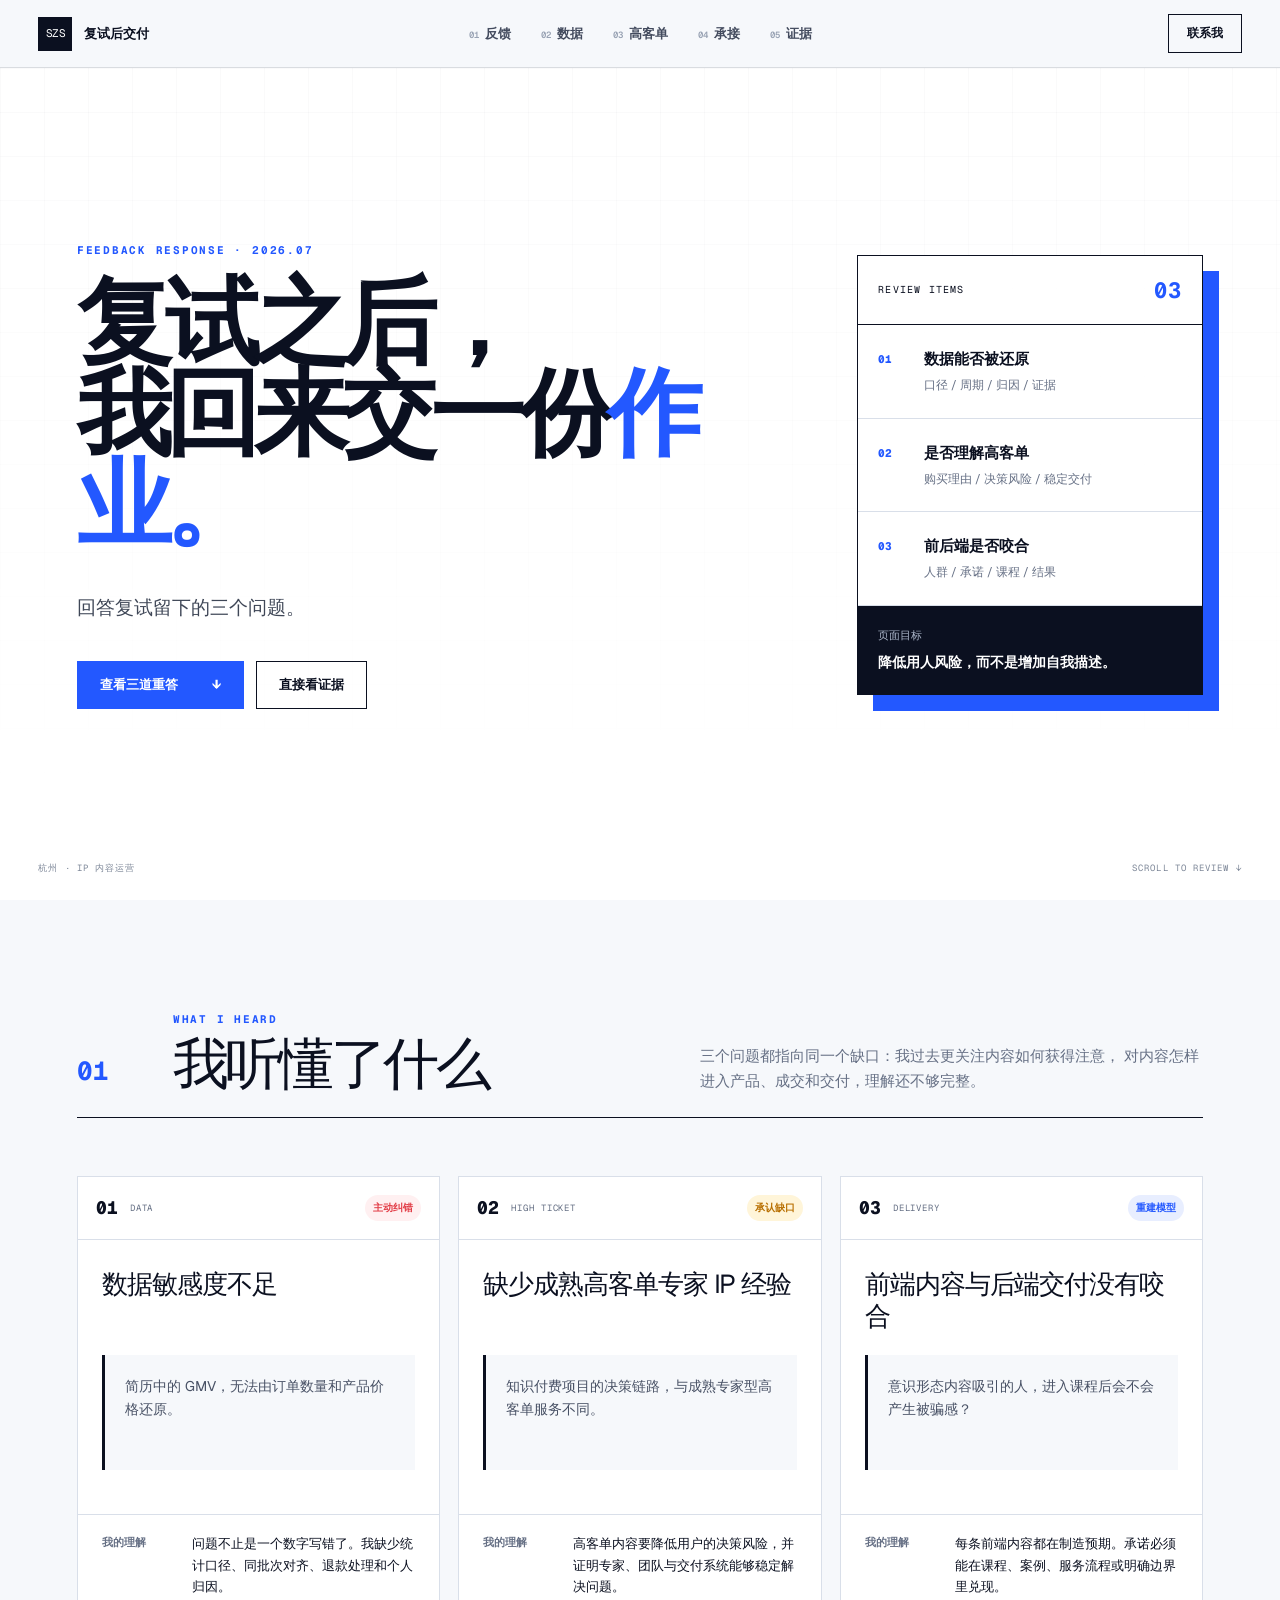
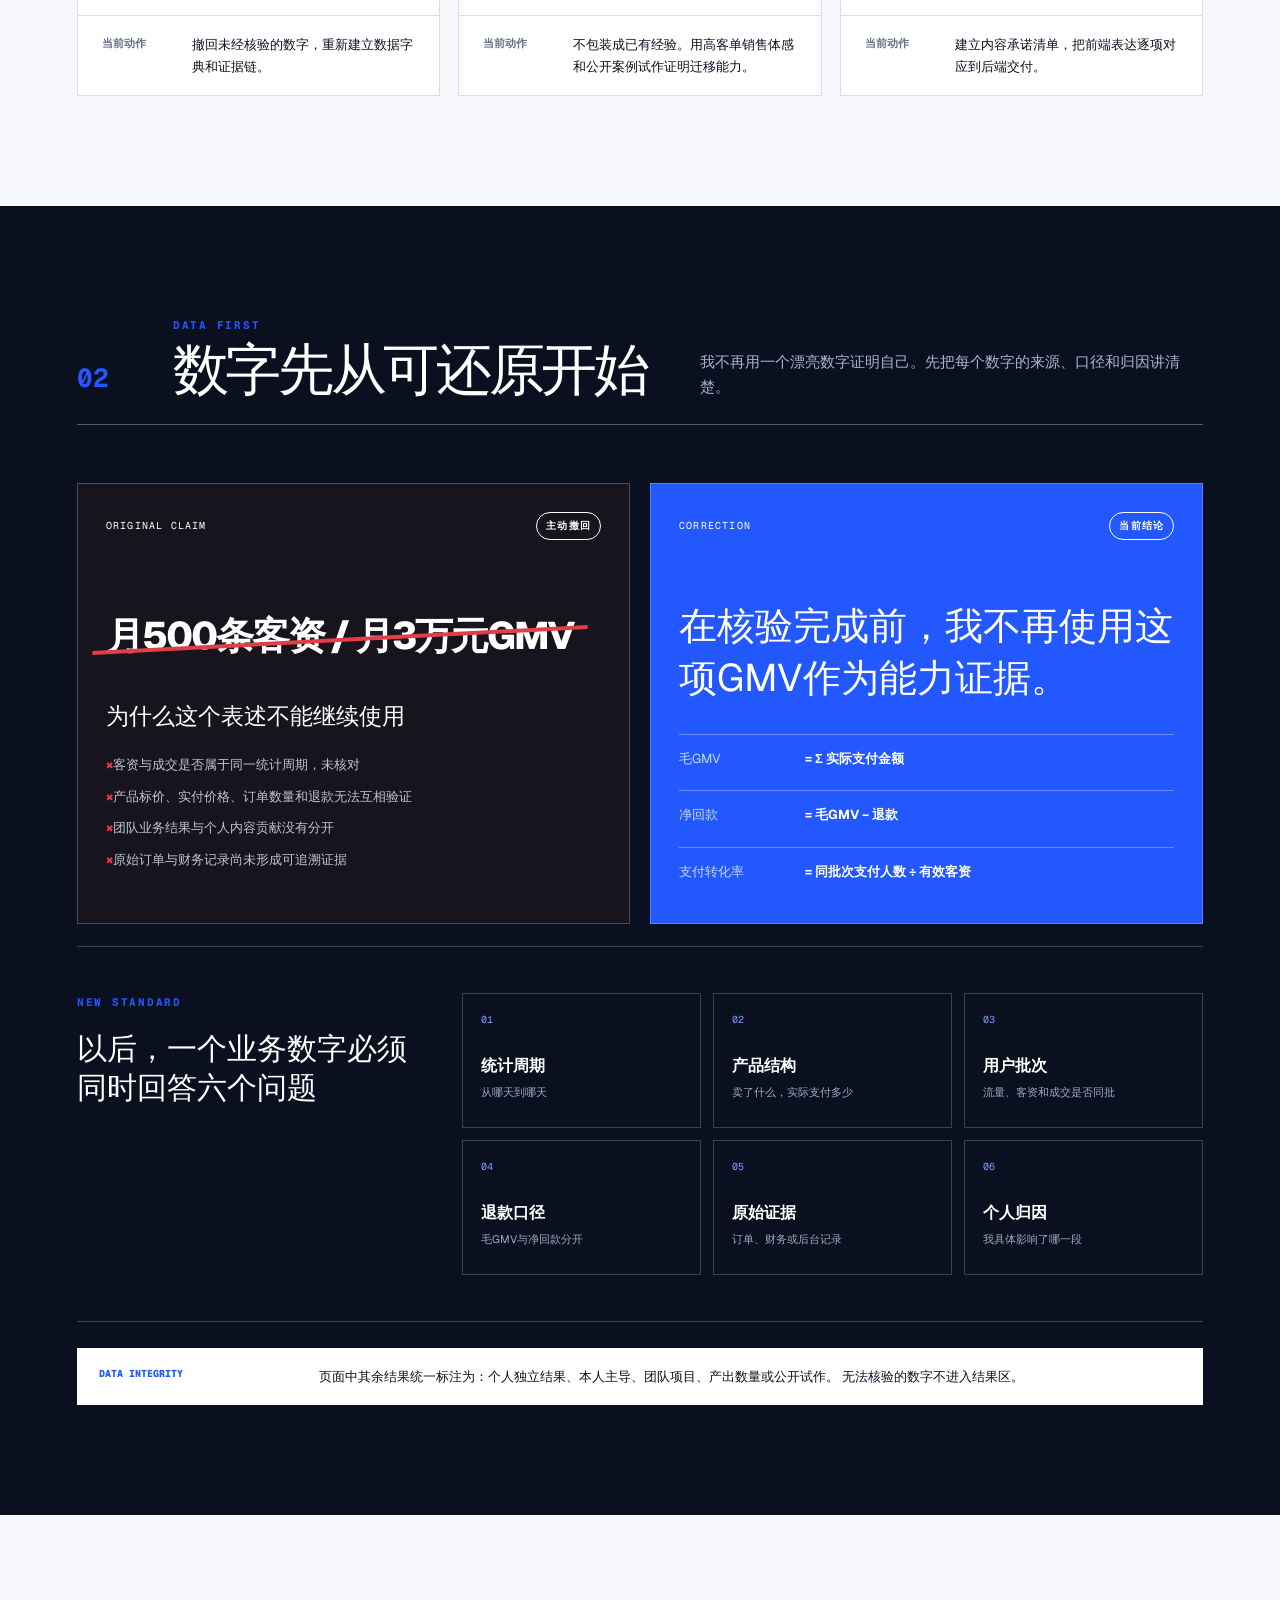
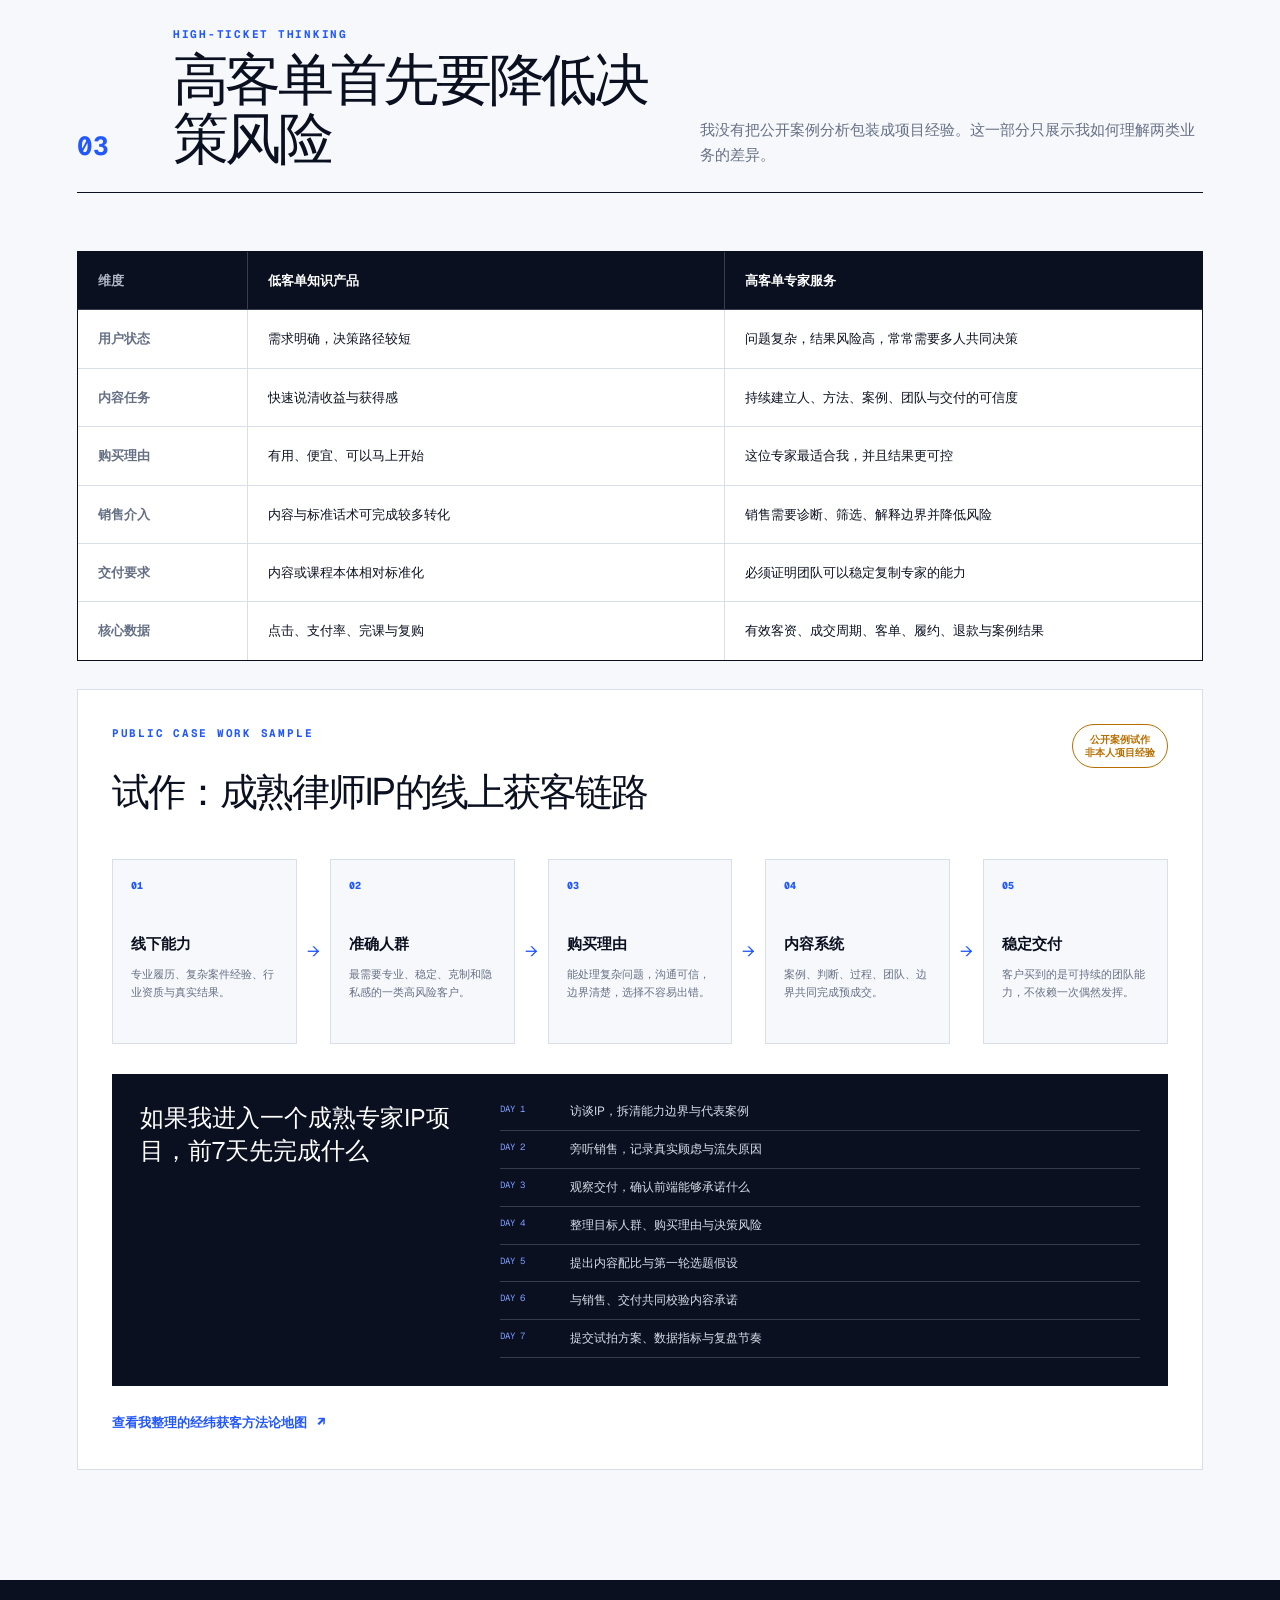
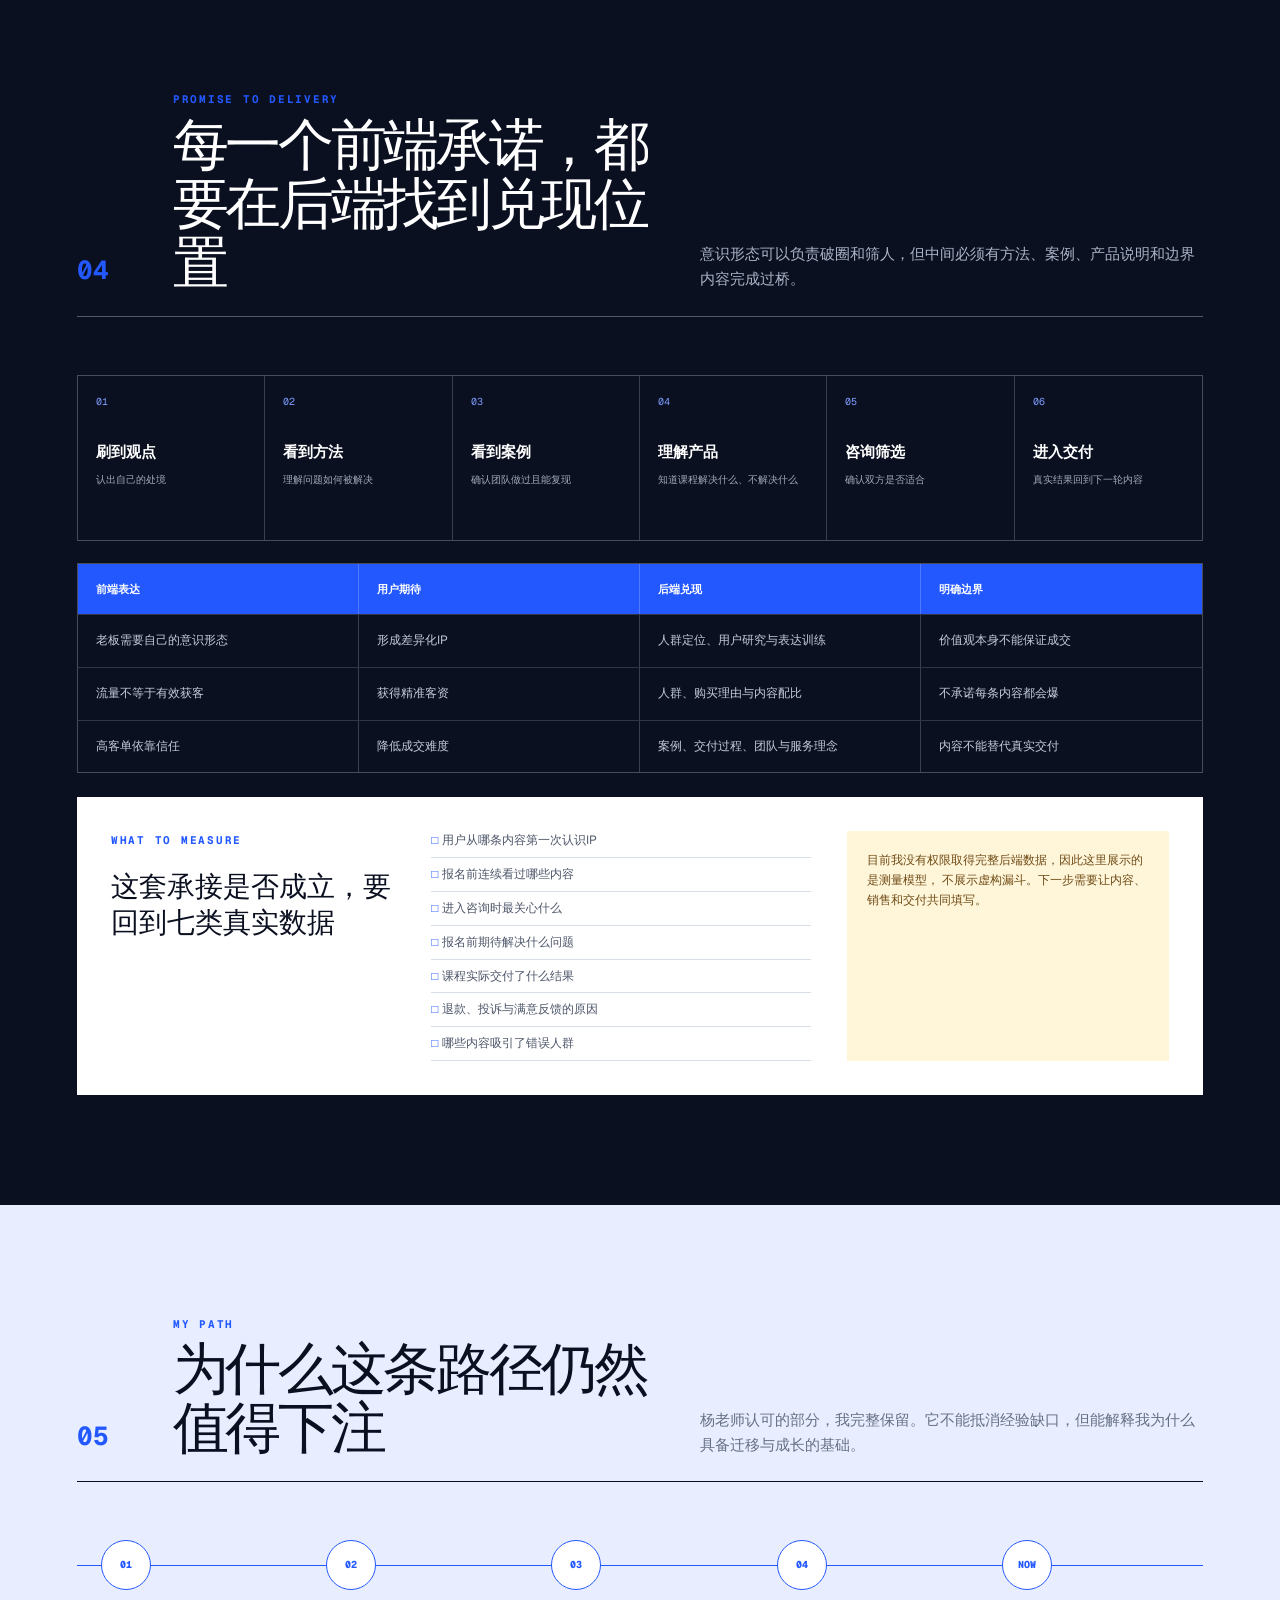
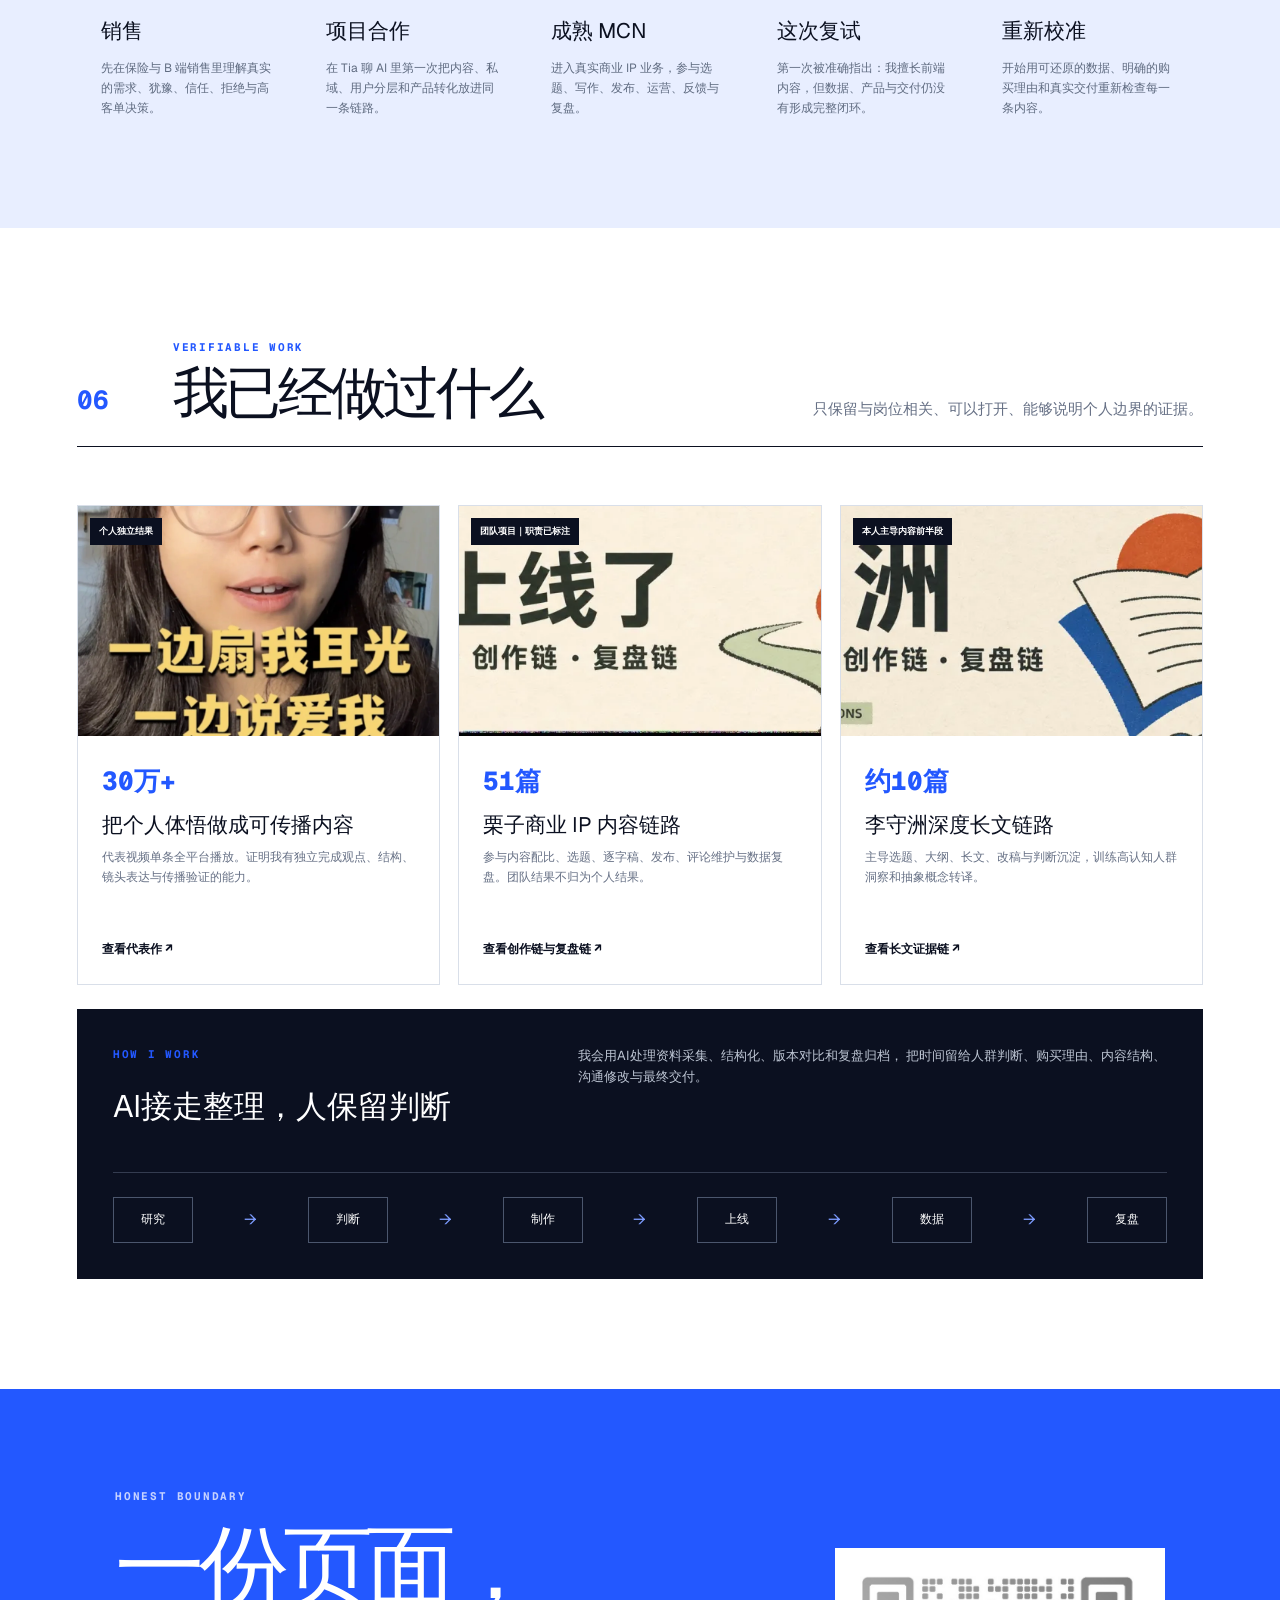
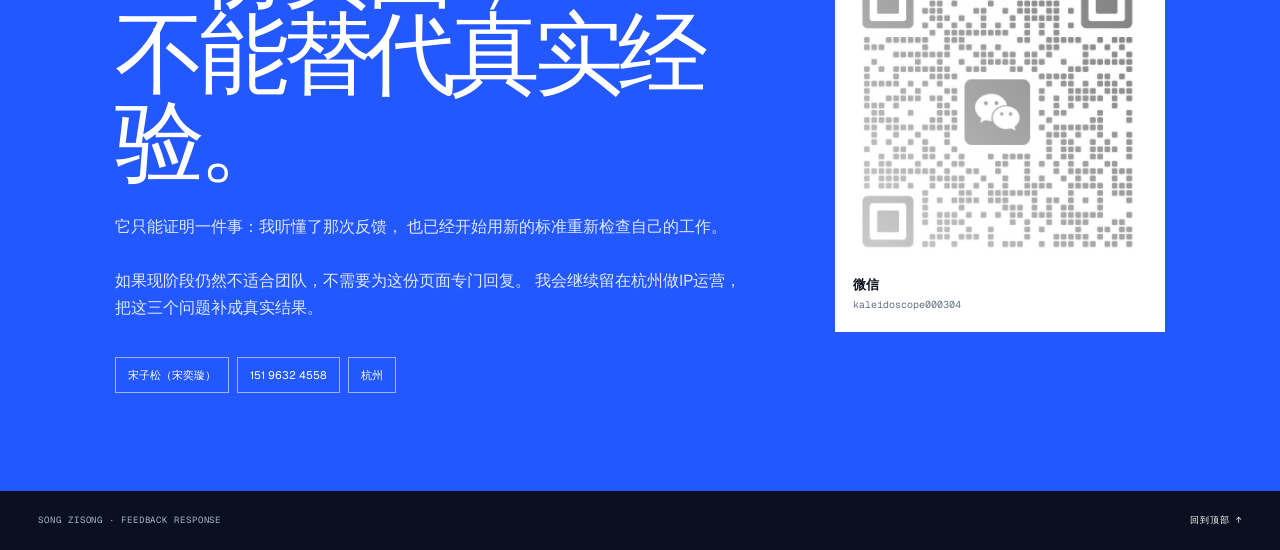
==== commit ede88717: "Keep Jingwei alternate entry in sync" ====
--- a/intro.html
+++ b/intro.html
@@ -9,4 +9,4 @@
 
 .__variable_geist_mono_0vffvn2 { --font-geist-mono: 'Geist Mono', sans-serif; }
 </style>
-</head><body class="__variable_geist_1qyd02f __variable_geist_mono_0vffvn2"><main><header class="topbar"><a class="brand" href="#top" aria-label="回到页面顶部"><span>SZS</span><b>复试后交付</b></a><nav aria-label="页面目录"><a href="#feedback"><span>01</span>反馈</a><a href="#data"><span>02</span>数据</a><a href="#high-ticket"><span>03</span>高客单</a><a href="#delivery"><span>04</span>承接</a><a href="#evidence"><span>05</span>证据</a></nav><a class="top-contact" href="#contact">联系我</a></header><section class="hero" id="top"><div class="hero-grid" aria-hidden="true"></div><div class="hero-copy"><p class="eyebrow">FEEDBACK RESPONSE · 2026.07</p><h1>复试之后，<br/>我回来交一份<span>作业。</span></h1><p class="hero-lead">佳琪老师、杨老师、经纬老师，你们好，我是宋子松（宋奕璇）。<br/>这一次不再重复表达意愿，只回答复试留下的三个问题。</p><div class="hero-actions"><a class="button primary" href="#feedback">查看三道重答<span>↓</span></a><a class="button ghost" href="#evidence">直接看证据</a></div></div><aside class="hero-panel" aria-label="本页核心问题"><div class="panel-head"><span>REVIEW ITEMS</span><b>03</b></div><ol><li><span>01</span><div><b>数据能否被还原</b><small>口径 / 周期 / 归因 / 证据</small></div></li><li><span>02</span><div><b>是否理解高客单</b><small>购买理由 / 决策风险 / 稳定交付</small></div></li><li><span>03</span><div><b>前后端是否咬合</b><small>人群 / 承诺 / 课程 / 结果</small></div></li></ol><p>页面目标<strong>降低用人风险，而不是增加自我描述。</strong></p></aside><div class="hero-foot"><span>杭州 · IP 内容运营</span><span>SCROLL TO REVIEW ↓</span></div></section><section class="section feedback" id="feedback"><div class="section-heading"><span class="section-index">01</span><div><p class="eyebrow">WHAT I HEARD</p><h2>我听懂了什么</h2></div><p class="section-summary">三个问题都指向同一个缺口：我过去更关注内容如何获得注意， 对内容怎样进入产品、成交和交付，理解还不够完整。</p></div><div class="risk-grid"><article class="risk-card red"><header><span>01</span><small>DATA</small><b>主动纠错</b></header><h3>数据敏感度不足</h3><blockquote>简历中的 GMV，无法由订单数量和产品价格还原。</blockquote><dl><div><dt>我的理解</dt><dd>问题不止是一个数字写错了。我缺少统计口径、同批次对齐、退款处理和个人归因。</dd></div><div><dt>当前动作</dt><dd>撤回未经核验的数字，重新建立数据字典和证据链。</dd></div></dl></article><article class="risk-card amber"><header><span>02</span><small>HIGH TICKET</small><b>承认缺口</b></header><h3>缺少成熟高客单专家 IP 经验</h3><blockquote>知识付费项目的决策链路，与成熟专家型高客单服务不同。</blockquote><dl><div><dt>我的理解</dt><dd>高客单内容要降低用户的决策风险，并证明专家、团队与交付系统能够稳定解决问题。</dd></div><div><dt>当前动作</dt><dd>不包装成已有经验。用高客单销售体感和公开案例试作证明迁移能力。</dd></div></dl></article><article class="risk-card blue"><header><span>03</span><small>DELIVERY</small><b>重建模型</b></header><h3>前端内容与后端交付没有咬合</h3><blockquote>意识形态内容吸引的人，进入课程后会不会产生被骗感？</blockquote><dl><div><dt>我的理解</dt><dd>每条前端内容都在制造预期。承诺必须能在课程、案例、服务流程或明确边界里兑现。</dd></div><div><dt>当前动作</dt><dd>建立内容承诺清单，把前端表达逐项对应到后端交付。</dd></div></dl></article></div></section><section class="section data-section" id="data"><div class="section-heading inverse"><span class="section-index">02</span><div><p class="eyebrow">DATA FIRST</p><h2>数字先从可还原开始</h2></div><p class="section-summary">我不再用一个漂亮数字证明自己。先把每个数字的来源、口径和归因讲清楚。</p></div><div class="correction-board"><article class="withdrawn"><div class="card-label"><span>ORIGINAL CLAIM</span><b>主动撤回</b></div><p class="crossed">月500条客资 / 月3万元GMV</p><h3>为什么这个表述不能继续使用</h3><ul><li>客资与成交是否属于同一统计周期，未核对</li><li>产品标价、实付价格、订单数量和退款无法互相验证</li><li>团队业务结果与个人内容贡献没有分开</li><li>原始订单与财务记录尚未形成可追溯证据</li></ul></article><article class="audit"><div class="card-label"><span>CORRECTION</span><b>当前结论</b></div><h3>在核验完成前，我不再使用这项GMV作为能力证据。</h3><div class="formula"><p><span>毛GMV</span><b>= Σ 实际支付金额</b></p><p><span>净回款</span><b>= 毛GMV − 退款</b></p><p><span>支付转化率</span><b>= 同批次支付人数 ÷ 有效客资</b></p></div></article></div><div class="data-model"><div class="model-copy"><p class="eyebrow">NEW STANDARD</p><h3>以后，一个业务数字必须同时回答六个问题</h3></div><ol><li><span>01</span><b>统计周期</b><small>从哪天到哪天</small></li><li><span>02</span><b>产品结构</b><small>卖了什么，实际支付多少</small></li><li><span>03</span><b>用户批次</b><small>流量、客资和成交是否同批</small></li><li><span>04</span><b>退款口径</b><small>毛GMV与净回款分开</small></li><li><span>05</span><b>原始证据</b><small>订单、财务或后台记录</small></li><li><span>06</span><b>个人归因</b><small>我具体影响了哪一段</small></li></ol></div><aside class="data-note"><span>DATA INTEGRITY</span><p>页面中其余结果统一标注为：个人独立结果、本人主导、团队项目、产出数量或公开试作。 无法核验的数字不进入结果区。</p></aside></section><section class="section high-ticket" id="high-ticket"><div class="section-heading"><span class="section-index">03</span><div><p class="eyebrow">HIGH-TICKET THINKING</p><h2>高客单首先要降低决策风险</h2></div><p class="section-summary">我没有把公开案例分析包装成项目经验。这一部分只展示我如何理解两类业务的差异。</p></div><div class="comparison-table" role="table" aria-label="低客单知识产品与高客单专家服务对比"><div class="table-row table-head" role="row"><span role="columnheader">维度</span><b role="columnheader">低客单知识产品</b><b role="columnheader">高客单专家服务</b></div><div class="table-row" role="row"><span role="cell">用户状态</span><p role="cell">需求明确，决策路径较短</p><p role="cell">问题复杂，结果风险高，常常需要多人共同决策</p></div><div class="table-row" role="row"><span role="cell">内容任务</span><p role="cell">快速说清收益与获得感</p><p role="cell">持续建立人、方法、案例、团队与交付的可信度</p></div><div class="table-row" role="row"><span role="cell">购买理由</span><p role="cell">有用、便宜、可以马上开始</p><p role="cell">这位专家最适合我，并且结果更可控</p></div><div class="table-row" role="row"><span role="cell">销售介入</span><p role="cell">内容与标准话术可完成较多转化</p><p role="cell">销售需要诊断、筛选、解释边界并降低风险</p></div><div class="table-row" role="row"><span role="cell">交付要求</span><p role="cell">内容或课程本体相对标准化</p><p role="cell">必须证明团队可以稳定复制专家的能力</p></div><div class="table-row" role="row"><span role="cell">核心数据</span><p role="cell">点击、支付率、完课与复购</p><p role="cell">有效客资、成交周期、客单、履约、退款与案例结果</p></div></div><article class="case-study"><header><div><p class="eyebrow">PUBLIC CASE WORK SAMPLE</p><h3>试作：成熟律师IP的线上获客链路</h3></div><span>公开案例试作<br/>非本人项目经验</span></header><div class="case-chain"><div><span>01</span><b>线下能力</b><p>专业履历、复杂案件经验、行业资质与真实结果。</p></div><i>→</i><div><span>02</span><b>准确人群</b><p>最需要专业、稳定、克制和隐私感的一类高风险客户。</p></div><i>→</i><div><span>03</span><b>购买理由</b><p>能处理复杂问题，沟通可信，边界清楚，选择不容易出错。</p></div><i>→</i><div><span>04</span><b>内容系统</b><p>案例、判断、过程、团队、边界共同完成预成交。</p></div><i>→</i><div><span>05</span><b>稳定交付</b><p>客户买到的是可持续的团队能力，不依赖一次偶然发挥。</p></div></div><div class="onboarding-plan"><h4>如果我进入一个成熟专家IP项目，前7天先完成什么</h4><ol><li><span>DAY 1</span>访谈IP，拆清能力边界与代表案例</li><li><span>DAY 2</span>旁听销售，记录真实顾虑与流失原因</li><li><span>DAY 3</span>观察交付，确认前端能够承诺什么</li><li><span>DAY 4</span>整理目标人群、购买理由与决策风险</li><li><span>DAY 5</span>提出内容配比与第一轮选题假设</li><li><span>DAY 6</span>与销售、交付共同校验内容承诺</li><li><span>DAY 7</span>提交试拍方案、数据指标与复盘节奏</li></ol></div><a class="text-link" href="https://zisongsong.github.io/jingwei-method-map/" target="_blank" rel="noopener noreferrer">查看我整理的经纬获客方法论地图 <span>↗</span></a></article></section><section class="section delivery" id="delivery"><div class="section-heading inverse"><span class="section-index">04</span><div><p class="eyebrow">PROMISE TO DELIVERY</p><h2>每一个前端承诺，都要在后端找到兑现位置</h2></div><p class="section-summary">意识形态可以负责破圈和筛人，但中间必须有方法、案例、产品说明和边界内容完成过桥。</p></div><div class="journey" aria-label="用户从前端内容到后端交付的旅程"><div><span>01</span><b>刷到观点</b><small>认出自己的处境</small></div><div><span>02</span><b>看到方法</b><small>理解问题如何被解决</small></div><div><span>03</span><b>看到案例</b><small>确认团队做过且能复现</small></div><div><span>04</span><b>理解产品</b><small>知道课程解决什么、不解决什么</small></div><div><span>05</span><b>咨询筛选</b><small>确认双方是否适合</small></div><div><span>06</span><b>进入交付</b><small>真实结果回到下一轮内容</small></div></div><div class="promise-table"><div class="promise-head"><span>前端表达</span><span>用户期待</span><span>后端兑现</span><span>明确边界</span></div><div class="promise-row"><p>老板需要自己的意识形态</p><p>形成差异化IP</p><p>人群定位、用户研究与表达训练</p><p>价值观本身不能保证成交</p></div><div class="promise-row"><p>流量不等于有效获客</p><p>获得精准客资</p><p>人群、购买理由与内容配比</p><p>不承诺每条内容都会爆</p></div><div class="promise-row"><p>高客单依靠信任</p><p>降低成交难度</p><p>案例、交付过程、团队与服务理念</p><p>内容不能替代真实交付</p></div></div><div class="measurement"><div><p class="eyebrow">WHAT TO MEASURE</p><h3>这套承接是否成立，要回到七类真实数据</h3></div><ul><li>用户从哪条内容第一次认识IP</li><li>报名前连续看过哪些内容</li><li>进入咨询时最关心什么</li><li>报名前期待解决什么问题</li><li>课程实际交付了什么结果</li><li>退款、投诉与满意反馈的原因</li><li>哪些内容吸引了错误人群</li></ul><p>目前我没有权限取得完整后端数据，因此这里展示的是测量模型， 不展示虚构漏斗。下一步需要让内容、销售和交付共同填写。</p></div></section><section class="section path-section" id="path"><div class="section-heading"><span class="section-index">05</span><div><p class="eyebrow">MY PATH</p><h2>为什么这条路径仍然值得下注</h2></div><p class="section-summary">杨老师认可的部分，我完整保留。它不能抵消经验缺口，但能解释我为什么具备迁移与成长的基础。</p></div><div class="path-line"><article><span>01</span><h3>销售</h3><p>先在保险与 B 端销售里理解真实的需求、犹豫、信任、拒绝与高客单决策。</p></article><article><span>02</span><h3>项目合作</h3><p>在 Tia 聊 AI 里第一次把内容、私域、用户分层和产品转化放进同一条链路。</p></article><article><span>03</span><h3>成熟 MCN</h3><p>进入真实商业 IP 业务，参与选题、写作、发布、运营、反馈与复盘。</p></article><article><span>04</span><h3>这次复试</h3><p>第一次被准确指出：我擅长前端内容，但数据、产品与交付仍没有形成完整闭环。</p></article><article><span>NOW</span><h3>重新校准</h3><p>开始用可还原的数据、明确的购买理由和真实交付重新检查每一条内容。</p></article></div></section><section class="section evidence" id="evidence"><div class="section-heading"><span class="section-index">06</span><div><p class="eyebrow">VERIFIABLE WORK</p><h2>我已经做过什么</h2></div><p class="section-summary">只保留与岗位相关、可以打开、能够说明个人边界的证据。</p></div><div class="proof-grid"><a class="proof-card" href="http://xhslink.cn/o/AFcPFLIdrKA" target="_blank" rel="noopener noreferrer"><div class="proof-image"><img src="assets/content-what-is-love.webp" alt=""/><span>个人独立结果</span></div><div class="proof-copy"><small>30万+</small><h3>把个人体悟做成可传播内容</h3><p>代表视频单条全平台播放。证明我有独立完成观点、结构、镜头表达与传播验证的能力。</p><b>查看代表作<!-- --> ↗</b></div></a><a class="proof-card" href="https://zisongsong.github.io/lizi-account-evidence/" target="_blank" rel="noopener noreferrer"><div class="proof-image"><img src="assets/case-lizi-account-review.webp" alt=""/><span>团队项目｜职责已标注</span></div><div class="proof-copy"><small>51篇</small><h3>栗子商业 IP 内容链路</h3><p>参与内容配比、选题、逐字稿、发布、评论维护与数据复盘。团队结果不归为个人结果。</p><b>查看创作链与复盘链<!-- --> ↗</b></div></a><a class="proof-card" href="https://zisongsong.github.io/lishouzhou-account-evidence/" target="_blank" rel="noopener noreferrer"><div class="proof-image"><img src="assets/case-lishouzhou-account-review.webp" alt=""/><span>本人主导内容前半段</span></div><div class="proof-copy"><small>约10篇</small><h3>李守洲深度长文链路</h3><p>主导选题、大纲、长文、改稿与判断沉淀，训练高认知人群洞察和抽象概念转译。</p><b>查看长文证据链<!-- --> ↗</b></div></a></div><div class="operating-system"><div><p class="eyebrow">HOW I WORK</p><h3>AI接走整理，人保留判断</h3></div><p>我会用AI处理资料采集、结构化、版本对比和复盘归档， 把时间留给人群判断、购买理由、内容结构、沟通修改与最终交付。</p><div class="system-flow" aria-label="内容工作流"><span>研究</span><i>→</i><span>判断</span><i>→</i><span>制作</span><i>→</i><span>上线</span><i>→</i><span>数据</span><i>→</i><span>复盘</span></div></div></section><section class="closing" id="contact"><div class="closing-copy"><p class="eyebrow">HONEST BOUNDARY</p><h2>一份页面，<br/>不能替代真实经验。</h2><p>它只能证明一件事：我听懂了那次反馈， 也已经开始用新的标准重新检查自己的工作。</p><p>如果现阶段仍然不适合团队，不需要为这份页面专门回复。 我会继续留在杭州做IP运营，把这三个问题补成真实结果。</p><div class="contact-line"><span>宋子松（宋奕璇）</span><a href="tel:15196324558">151 9632 4558</a><span>杭州</span></div></div><div class="qr-card"><img src="assets/song-zisong-wechat-qr.jpg" alt="宋子松微信二维码"/><div><b>微信</b><span>kaleidoscope000304</span></div></div></section><footer><span>SONG ZISONG · FEEDBACK RESPONSE</span><a href="#top">回到顶部 ↑</a></footer></main></body></html>+</head><body class="__variable_geist_1qyd02f __variable_geist_mono_0vffvn2"><main><header class="topbar"><a class="brand" href="#top" aria-label="回到页面顶部"><span>SZS</span><b>复试后交付</b></a><nav aria-label="页面目录"><a href="#feedback"><span>01</span>反馈</a><a href="#data"><span>02</span>数据</a><a href="#high-ticket"><span>03</span>高客单</a><a href="#delivery"><span>04</span>承接</a><a href="#evidence"><span>05</span>证据</a></nav><a class="top-contact" href="#contact">联系我</a></header><section class="hero" id="top"><div class="hero-grid" aria-hidden="true"></div><div class="hero-copy"><p class="eyebrow">FEEDBACK RESPONSE · 2026.07</p><h1>复试之后，<br/>我回来交一份<span>作业。</span></h1><p class="hero-lead">回答复试留下的三个问题。</p><div class="hero-actions"><a class="button primary" href="#feedback">查看三道重答<span>↓</span></a><a class="button ghost" href="#evidence">直接看证据</a></div></div><aside class="hero-panel" aria-label="本页核心问题"><div class="panel-head"><span>REVIEW ITEMS</span><b>03</b></div><ol><li><span>01</span><div><b>数据能否被还原</b><small>口径 / 周期 / 归因 / 证据</small></div></li><li><span>02</span><div><b>是否理解高客单</b><small>购买理由 / 决策风险 / 稳定交付</small></div></li><li><span>03</span><div><b>前后端是否咬合</b><small>人群 / 承诺 / 课程 / 结果</small></div></li></ol><p>页面目标<strong>降低用人风险，而不是增加自我描述。</strong></p></aside><div class="hero-foot"><span>杭州 · IP 内容运营</span><span>SCROLL TO REVIEW ↓</span></div></section><section class="section feedback" id="feedback"><div class="section-heading"><span class="section-index">01</span><div><p class="eyebrow">WHAT I HEARD</p><h2>我听懂了什么</h2></div><p class="section-summary">三个问题都指向同一个缺口：我过去更关注内容如何获得注意， 对内容怎样进入产品、成交和交付，理解还不够完整。</p></div><div class="risk-grid"><article class="risk-card red"><header><span>01</span><small>DATA</small><b>主动纠错</b></header><h3>数据敏感度不足</h3><blockquote>简历中的 GMV，无法由订单数量和产品价格还原。</blockquote><dl><div><dt>我的理解</dt><dd>问题不止是一个数字写错了。我缺少统计口径、同批次对齐、退款处理和个人归因。</dd></div><div><dt>当前动作</dt><dd>撤回未经核验的数字，重新建立数据字典和证据链。</dd></div></dl></article><article class="risk-card amber"><header><span>02</span><small>HIGH TICKET</small><b>承认缺口</b></header><h3>缺少成熟高客单专家 IP 经验</h3><blockquote>知识付费项目的决策链路，与成熟专家型高客单服务不同。</blockquote><dl><div><dt>我的理解</dt><dd>高客单内容要降低用户的决策风险，并证明专家、团队与交付系统能够稳定解决问题。</dd></div><div><dt>当前动作</dt><dd>不包装成已有经验。用高客单销售体感和公开案例试作证明迁移能力。</dd></div></dl></article><article class="risk-card blue"><header><span>03</span><small>DELIVERY</small><b>重建模型</b></header><h3>前端内容与后端交付没有咬合</h3><blockquote>意识形态内容吸引的人，进入课程后会不会产生被骗感？</blockquote><dl><div><dt>我的理解</dt><dd>每条前端内容都在制造预期。承诺必须能在课程、案例、服务流程或明确边界里兑现。</dd></div><div><dt>当前动作</dt><dd>建立内容承诺清单，把前端表达逐项对应到后端交付。</dd></div></dl></article></div></section><section class="section data-section" id="data"><div class="section-heading inverse"><span class="section-index">02</span><div><p class="eyebrow">DATA FIRST</p><h2>数字先从可还原开始</h2></div><p class="section-summary">我不再用一个漂亮数字证明自己。先把每个数字的来源、口径和归因讲清楚。</p></div><div class="correction-board"><article class="withdrawn"><div class="card-label"><span>ORIGINAL CLAIM</span><b>主动撤回</b></div><p class="crossed">月500条客资 / 月3万元GMV</p><h3>为什么这个表述不能继续使用</h3><ul><li>客资与成交是否属于同一统计周期，未核对</li><li>产品标价、实付价格、订单数量和退款无法互相验证</li><li>团队业务结果与个人内容贡献没有分开</li><li>原始订单与财务记录尚未形成可追溯证据</li></ul></article><article class="audit"><div class="card-label"><span>CORRECTION</span><b>当前结论</b></div><h3>在核验完成前，我不再使用这项GMV作为能力证据。</h3><div class="formula"><p><span>毛GMV</span><b>= Σ 实际支付金额</b></p><p><span>净回款</span><b>= 毛GMV − 退款</b></p><p><span>支付转化率</span><b>= 同批次支付人数 ÷ 有效客资</b></p></div></article></div><div class="data-model"><div class="model-copy"><p class="eyebrow">NEW STANDARD</p><h3>以后，一个业务数字必须同时回答六个问题</h3></div><ol><li><span>01</span><b>统计周期</b><small>从哪天到哪天</small></li><li><span>02</span><b>产品结构</b><small>卖了什么，实际支付多少</small></li><li><span>03</span><b>用户批次</b><small>流量、客资和成交是否同批</small></li><li><span>04</span><b>退款口径</b><small>毛GMV与净回款分开</small></li><li><span>05</span><b>原始证据</b><small>订单、财务或后台记录</small></li><li><span>06</span><b>个人归因</b><small>我具体影响了哪一段</small></li></ol></div><aside class="data-note"><span>DATA INTEGRITY</span><p>页面中其余结果统一标注为：个人独立结果、本人主导、团队项目、产出数量或公开试作。 无法核验的数字不进入结果区。</p></aside></section><section class="section high-ticket" id="high-ticket"><div class="section-heading"><span class="section-index">03</span><div><p class="eyebrow">HIGH-TICKET THINKING</p><h2>高客单首先要降低决策风险</h2></div><p class="section-summary">我没有把公开案例分析包装成项目经验。这一部分只展示我如何理解两类业务的差异。</p></div><div class="comparison-table" role="table" aria-label="低客单知识产品与高客单专家服务对比"><div class="table-row table-head" role="row"><span role="columnheader">维度</span><b role="columnheader">低客单知识产品</b><b role="columnheader">高客单专家服务</b></div><div class="table-row" role="row"><span role="cell">用户状态</span><p role="cell">需求明确，决策路径较短</p><p role="cell">问题复杂，结果风险高，常常需要多人共同决策</p></div><div class="table-row" role="row"><span role="cell">内容任务</span><p role="cell">快速说清收益与获得感</p><p role="cell">持续建立人、方法、案例、团队与交付的可信度</p></div><div class="table-row" role="row"><span role="cell">购买理由</span><p role="cell">有用、便宜、可以马上开始</p><p role="cell">这位专家最适合我，并且结果更可控</p></div><div class="table-row" role="row"><span role="cell">销售介入</span><p role="cell">内容与标准话术可完成较多转化</p><p role="cell">销售需要诊断、筛选、解释边界并降低风险</p></div><div class="table-row" role="row"><span role="cell">交付要求</span><p role="cell">内容或课程本体相对标准化</p><p role="cell">必须证明团队可以稳定复制专家的能力</p></div><div class="table-row" role="row"><span role="cell">核心数据</span><p role="cell">点击、支付率、完课与复购</p><p role="cell">有效客资、成交周期、客单、履约、退款与案例结果</p></div></div><article class="case-study"><header><div><p class="eyebrow">PUBLIC CASE WORK SAMPLE</p><h3>试作：成熟律师IP的线上获客链路</h3></div><span>公开案例试作<br/>非本人项目经验</span></header><div class="case-chain"><div><span>01</span><b>线下能力</b><p>专业履历、复杂案件经验、行业资质与真实结果。</p></div><i>→</i><div><span>02</span><b>准确人群</b><p>最需要专业、稳定、克制和隐私感的一类高风险客户。</p></div><i>→</i><div><span>03</span><b>购买理由</b><p>能处理复杂问题，沟通可信，边界清楚，选择不容易出错。</p></div><i>→</i><div><span>04</span><b>内容系统</b><p>案例、判断、过程、团队、边界共同完成预成交。</p></div><i>→</i><div><span>05</span><b>稳定交付</b><p>客户买到的是可持续的团队能力，不依赖一次偶然发挥。</p></div></div><div class="onboarding-plan"><h4>如果我进入一个成熟专家IP项目，前7天先完成什么</h4><ol><li><span>DAY 1</span>访谈IP，拆清能力边界与代表案例</li><li><span>DAY 2</span>旁听销售，记录真实顾虑与流失原因</li><li><span>DAY 3</span>观察交付，确认前端能够承诺什么</li><li><span>DAY 4</span>整理目标人群、购买理由与决策风险</li><li><span>DAY 5</span>提出内容配比与第一轮选题假设</li><li><span>DAY 6</span>与销售、交付共同校验内容承诺</li><li><span>DAY 7</span>提交试拍方案、数据指标与复盘节奏</li></ol></div><a class="text-link" href="https://zisongsong.github.io/jingwei-method-map/" target="_blank" rel="noopener noreferrer">查看我整理的经纬获客方法论地图 <span>↗</span></a></article></section><section class="section delivery" id="delivery"><div class="section-heading inverse"><span class="section-index">04</span><div><p class="eyebrow">PROMISE TO DELIVERY</p><h2>每一个前端承诺，都要在后端找到兑现位置</h2></div><p class="section-summary">意识形态可以负责破圈和筛人，但中间必须有方法、案例、产品说明和边界内容完成过桥。</p></div><div class="journey" aria-label="用户从前端内容到后端交付的旅程"><div><span>01</span><b>刷到观点</b><small>认出自己的处境</small></div><div><span>02</span><b>看到方法</b><small>理解问题如何被解决</small></div><div><span>03</span><b>看到案例</b><small>确认团队做过且能复现</small></div><div><span>04</span><b>理解产品</b><small>知道课程解决什么、不解决什么</small></div><div><span>05</span><b>咨询筛选</b><small>确认双方是否适合</small></div><div><span>06</span><b>进入交付</b><small>真实结果回到下一轮内容</small></div></div><div class="promise-table"><div class="promise-head"><span>前端表达</span><span>用户期待</span><span>后端兑现</span><span>明确边界</span></div><div class="promise-row"><p>老板需要自己的意识形态</p><p>形成差异化IP</p><p>人群定位、用户研究与表达训练</p><p>价值观本身不能保证成交</p></div><div class="promise-row"><p>流量不等于有效获客</p><p>获得精准客资</p><p>人群、购买理由与内容配比</p><p>不承诺每条内容都会爆</p></div><div class="promise-row"><p>高客单依靠信任</p><p>降低成交难度</p><p>案例、交付过程、团队与服务理念</p><p>内容不能替代真实交付</p></div></div><div class="measurement"><div><p class="eyebrow">WHAT TO MEASURE</p><h3>这套承接是否成立，要回到七类真实数据</h3></div><ul><li>用户从哪条内容第一次认识IP</li><li>报名前连续看过哪些内容</li><li>进入咨询时最关心什么</li><li>报名前期待解决什么问题</li><li>课程实际交付了什么结果</li><li>退款、投诉与满意反馈的原因</li><li>哪些内容吸引了错误人群</li></ul><p>目前我没有权限取得完整后端数据，因此这里展示的是测量模型， 不展示虚构漏斗。下一步需要让内容、销售和交付共同填写。</p></div></section><section class="section path-section" id="path"><div class="section-heading"><span class="section-index">05</span><div><p class="eyebrow">MY PATH</p><h2>为什么这条路径仍然值得下注</h2></div><p class="section-summary">杨老师认可的部分，我完整保留。它不能抵消经验缺口，但能解释我为什么具备迁移与成长的基础。</p></div><div class="path-line"><article><span>01</span><h3>销售</h3><p>先在保险与 B 端销售里理解真实的需求、犹豫、信任、拒绝与高客单决策。</p></article><article><span>02</span><h3>项目合作</h3><p>在 Tia 聊 AI 里第一次把内容、私域、用户分层和产品转化放进同一条链路。</p></article><article><span>03</span><h3>成熟 MCN</h3><p>进入真实商业 IP 业务，参与选题、写作、发布、运营、反馈与复盘。</p></article><article><span>04</span><h3>这次复试</h3><p>第一次被准确指出：我擅长前端内容，但数据、产品与交付仍没有形成完整闭环。</p></article><article><span>NOW</span><h3>重新校准</h3><p>开始用可还原的数据、明确的购买理由和真实交付重新检查每一条内容。</p></article></div></section><section class="section evidence" id="evidence"><div class="section-heading"><span class="section-index">06</span><div><p class="eyebrow">VERIFIABLE WORK</p><h2>我已经做过什么</h2></div><p class="section-summary">只保留与岗位相关、可以打开、能够说明个人边界的证据。</p></div><div class="proof-grid"><a class="proof-card" href="http://xhslink.cn/o/AFcPFLIdrKA" target="_blank" rel="noopener noreferrer"><div class="proof-image"><img src="assets/content-what-is-love.webp" alt=""/><span>个人独立结果</span></div><div class="proof-copy"><small>30万+</small><h3>把个人体悟做成可传播内容</h3><p>代表视频单条全平台播放。证明我有独立完成观点、结构、镜头表达与传播验证的能力。</p><b>查看代表作<!-- --> ↗</b></div></a><a class="proof-card" href="https://zisongsong.github.io/lizi-account-evidence/" target="_blank" rel="noopener noreferrer"><div class="proof-image"><img src="assets/case-lizi-account-review.webp" alt=""/><span>团队项目｜职责已标注</span></div><div class="proof-copy"><small>51篇</small><h3>栗子商业 IP 内容链路</h3><p>参与内容配比、选题、逐字稿、发布、评论维护与数据复盘。团队结果不归为个人结果。</p><b>查看创作链与复盘链<!-- --> ↗</b></div></a><a class="proof-card" href="https://zisongsong.github.io/lishouzhou-account-evidence/" target="_blank" rel="noopener noreferrer"><div class="proof-image"><img src="assets/case-lishouzhou-account-review.webp" alt=""/><span>本人主导内容前半段</span></div><div class="proof-copy"><small>约10篇</small><h3>李守洲深度长文链路</h3><p>主导选题、大纲、长文、改稿与判断沉淀，训练高认知人群洞察和抽象概念转译。</p><b>查看长文证据链<!-- --> ↗</b></div></a></div><div class="operating-system"><div><p class="eyebrow">HOW I WORK</p><h3>AI接走整理，人保留判断</h3></div><p>我会用AI处理资料采集、结构化、版本对比和复盘归档， 把时间留给人群判断、购买理由、内容结构、沟通修改与最终交付。</p><div class="system-flow" aria-label="内容工作流"><span>研究</span><i>→</i><span>判断</span><i>→</i><span>制作</span><i>→</i><span>上线</span><i>→</i><span>数据</span><i>→</i><span>复盘</span></div></div></section><section class="closing" id="contact"><div class="closing-copy"><p class="eyebrow">HONEST BOUNDARY</p><h2>一份页面，<br/>不能替代真实经验。</h2><p>它只能证明一件事：我听懂了那次反馈， 也已经开始用新的标准重新检查自己的工作。</p><p>如果现阶段仍然不适合团队，不需要为这份页面专门回复。 我会继续留在杭州做IP运营，把这三个问题补成真实结果。</p><div class="contact-line"><span>宋子松（宋奕璇）</span><a href="tel:15196324558">151 9632 4558</a><span>杭州</span></div></div><div class="qr-card"><img src="assets/song-zisong-wechat-qr.jpg" alt="宋子松微信二维码"/><div><b>微信</b><span>kaleidoscope000304</span></div></div></section><footer><span>SONG ZISONG · FEEDBACK RESPONSE</span><a href="#top">回到顶部 ↑</a></footer></main></body></html>
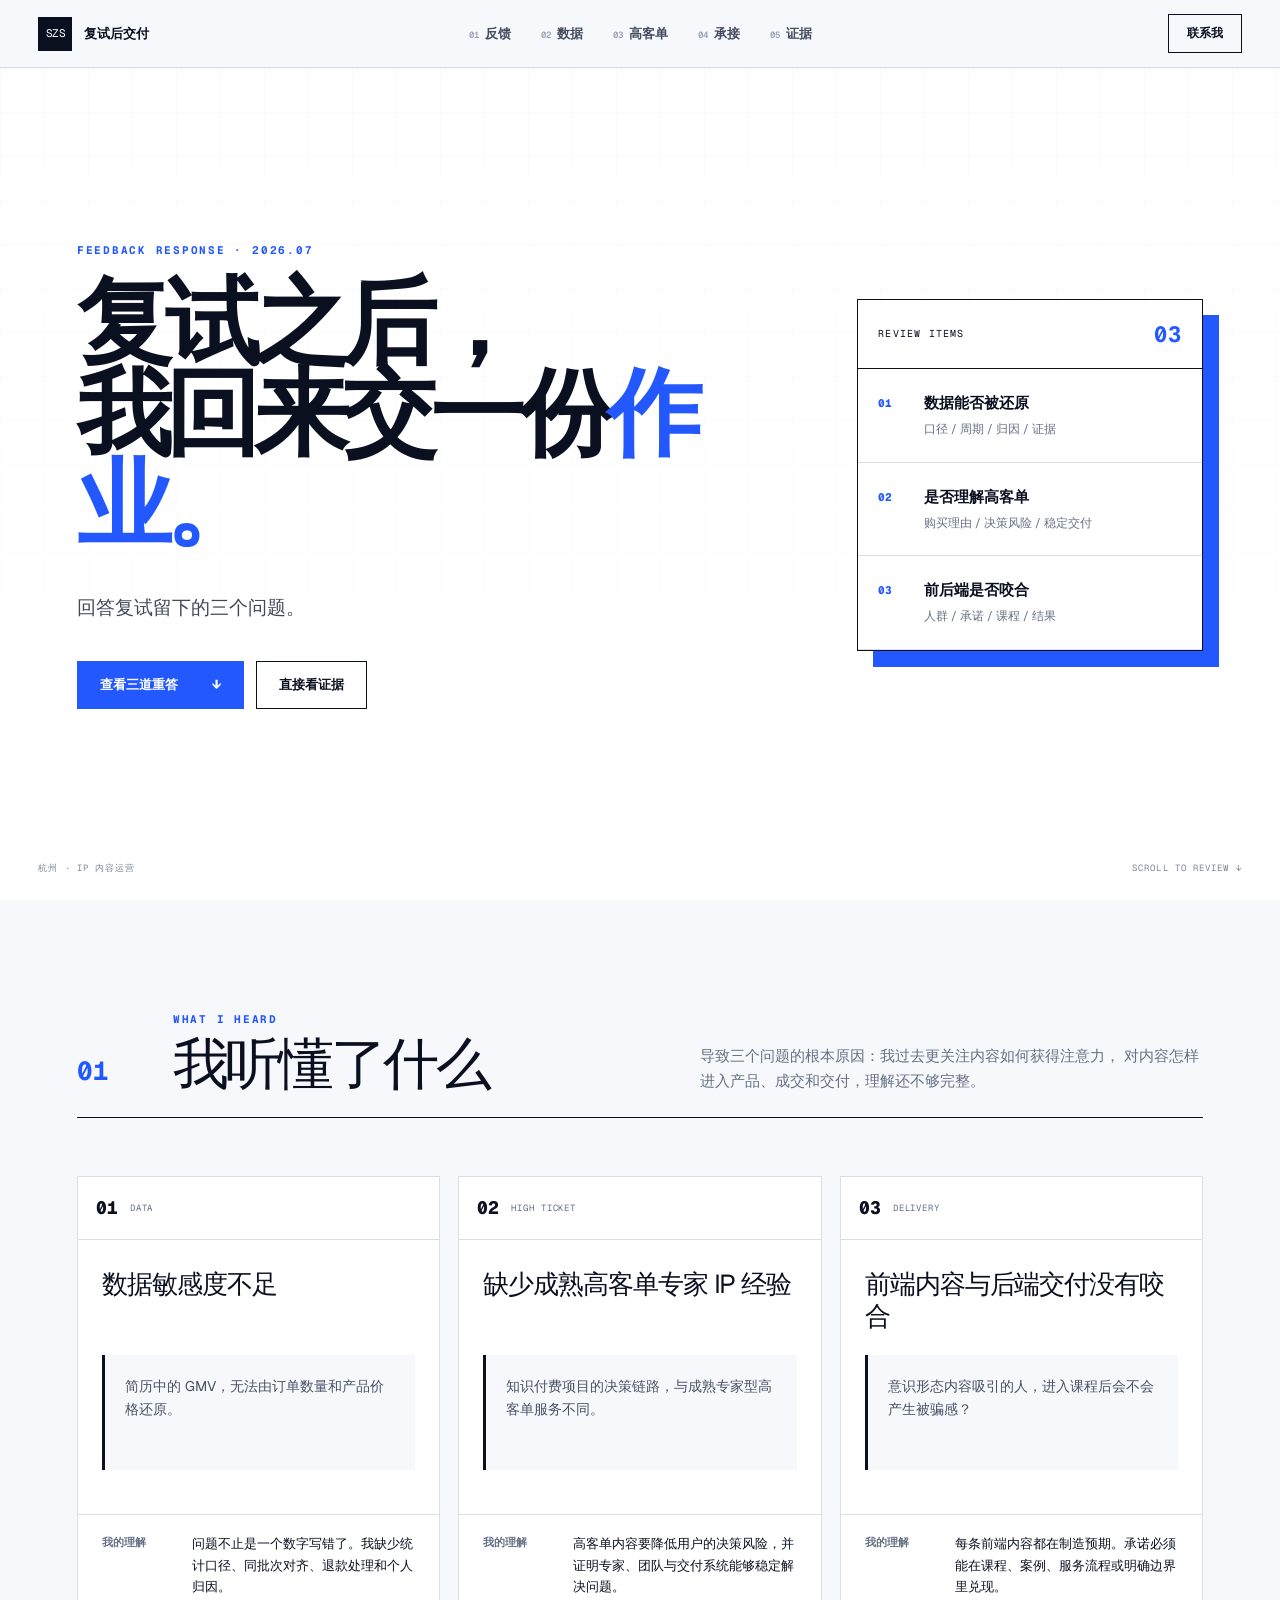
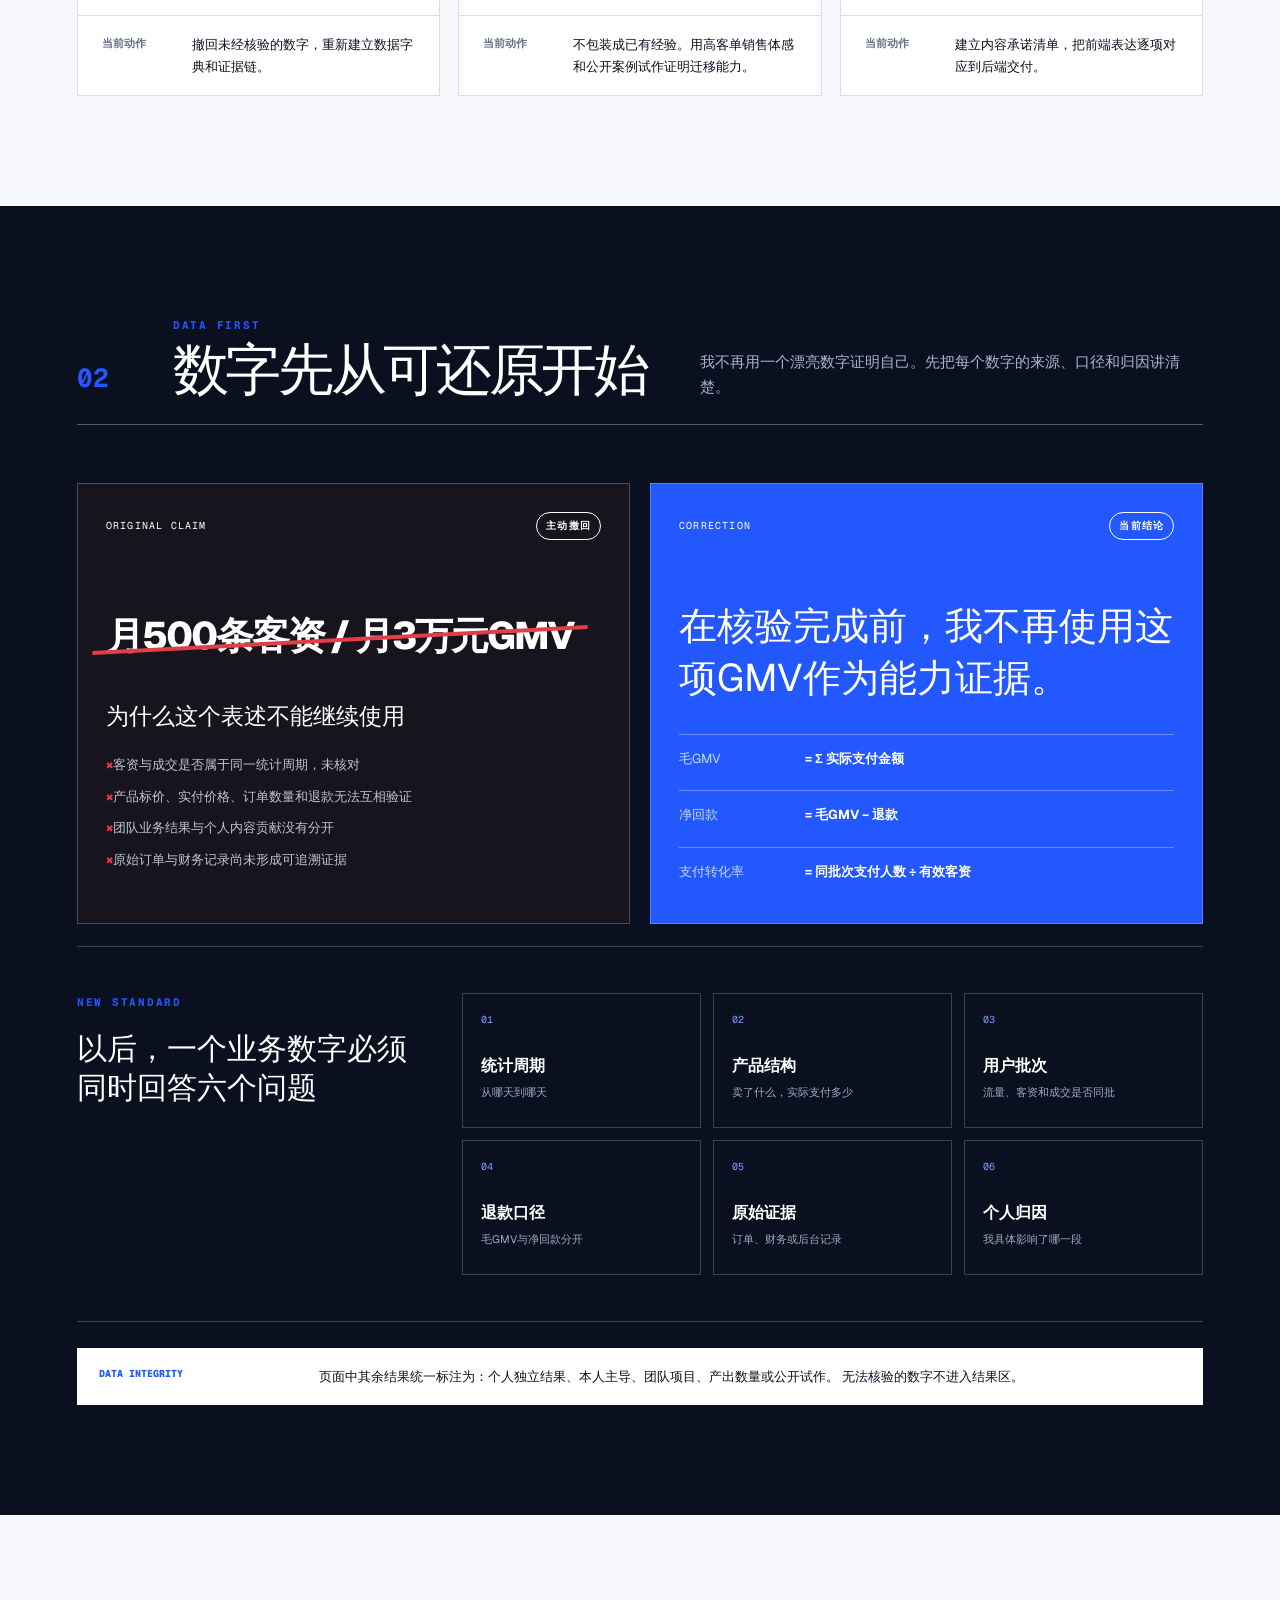
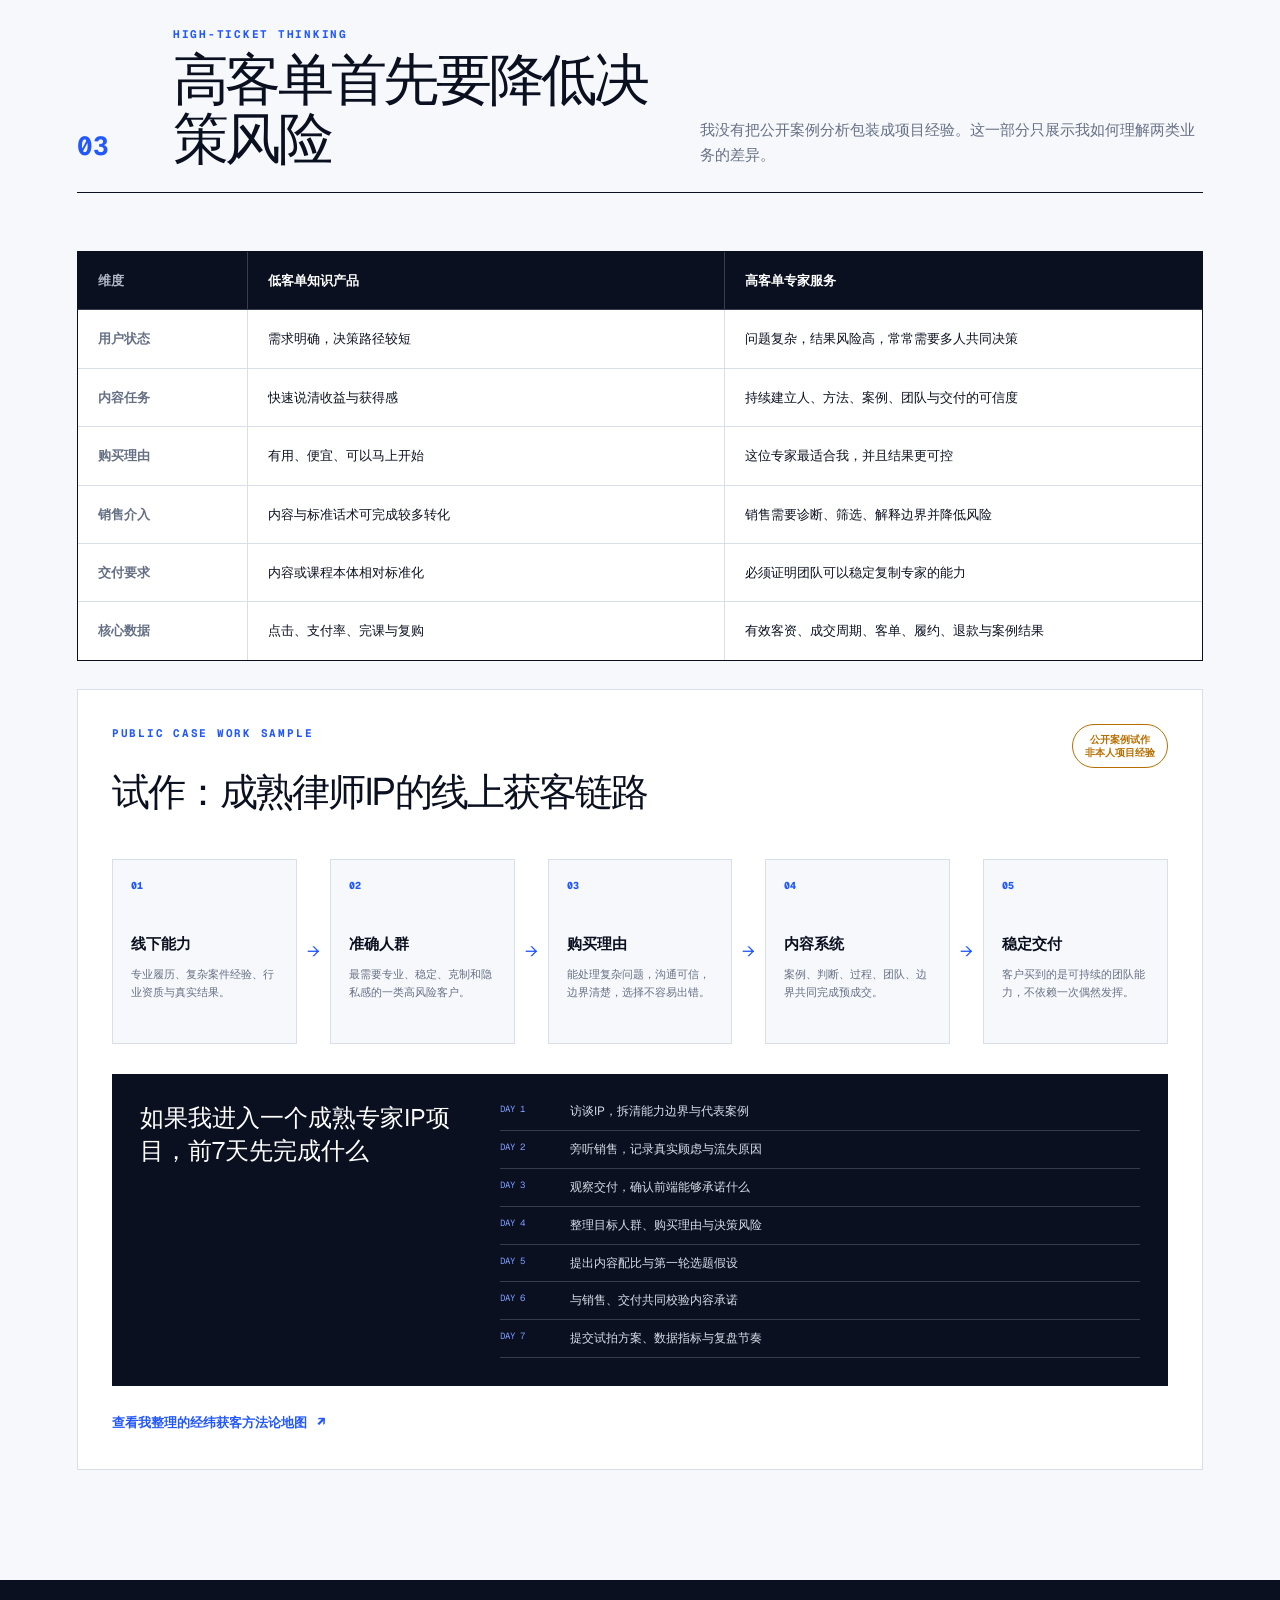
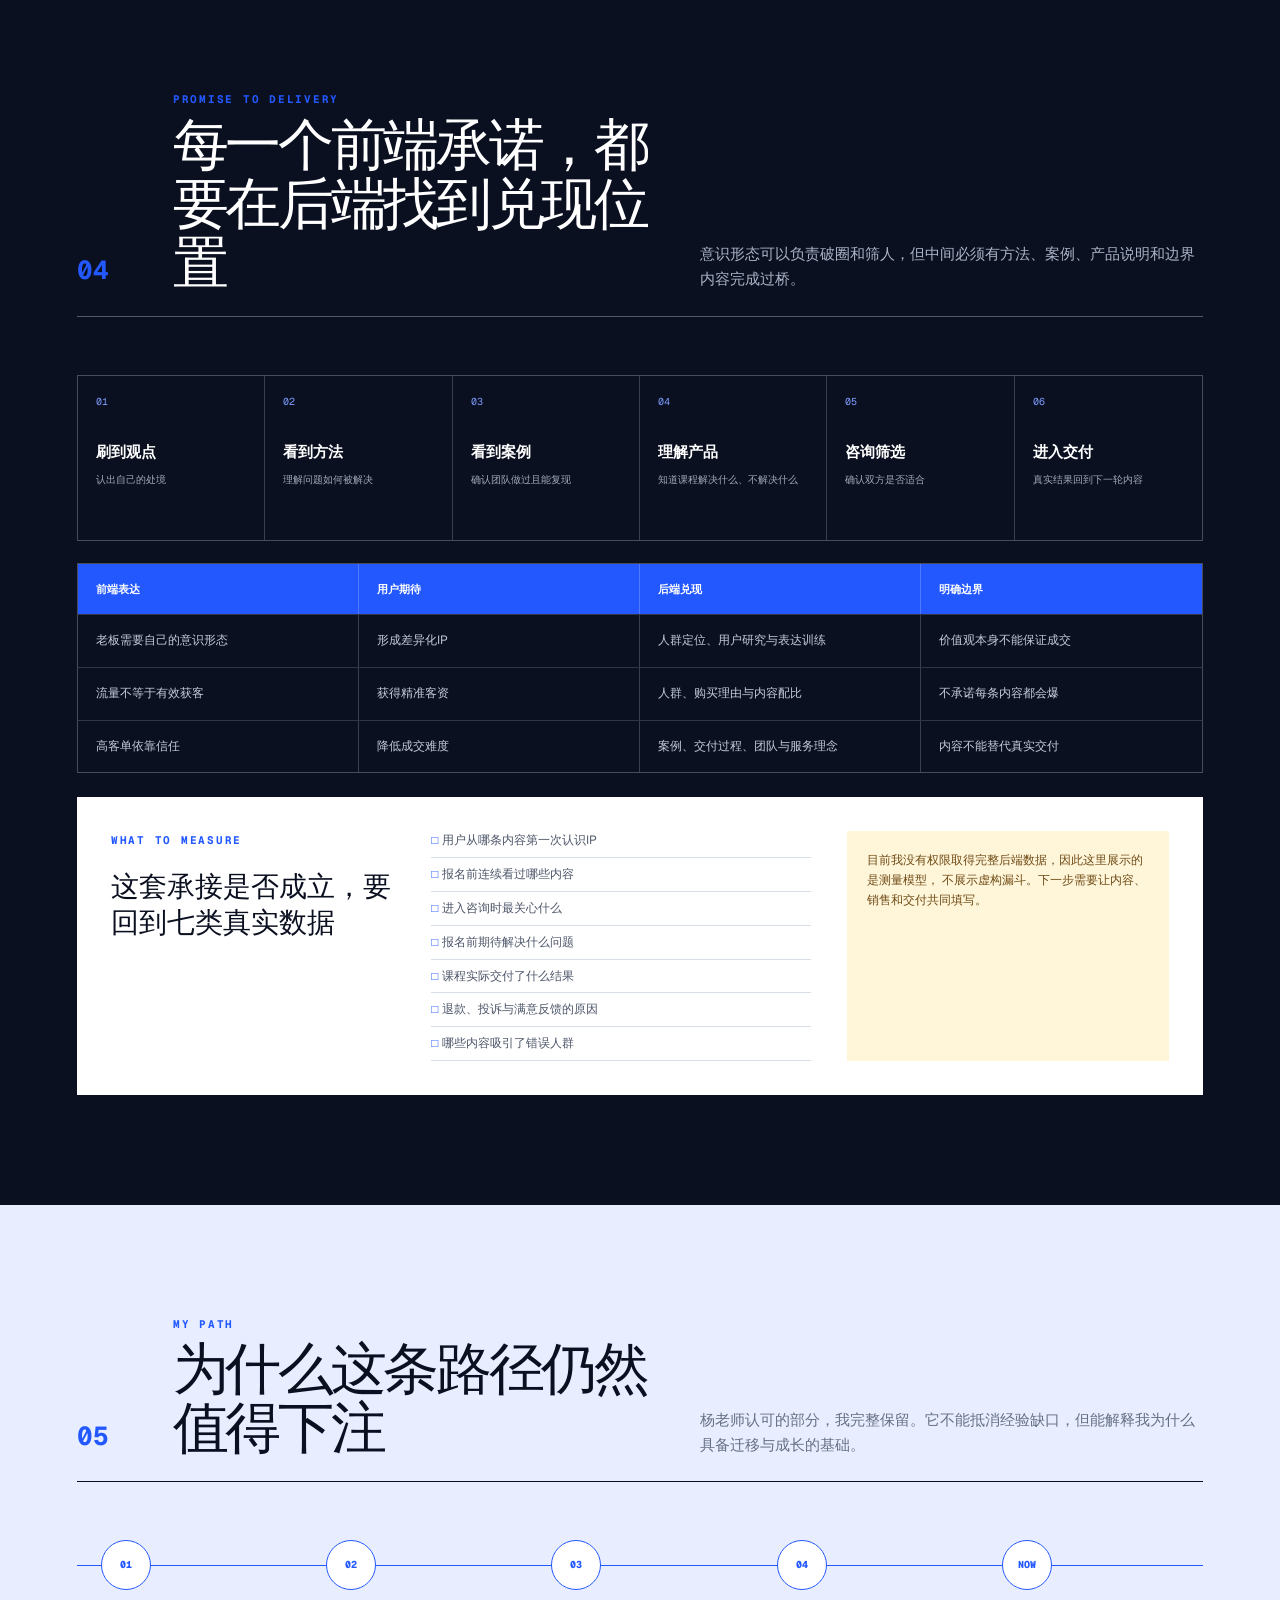
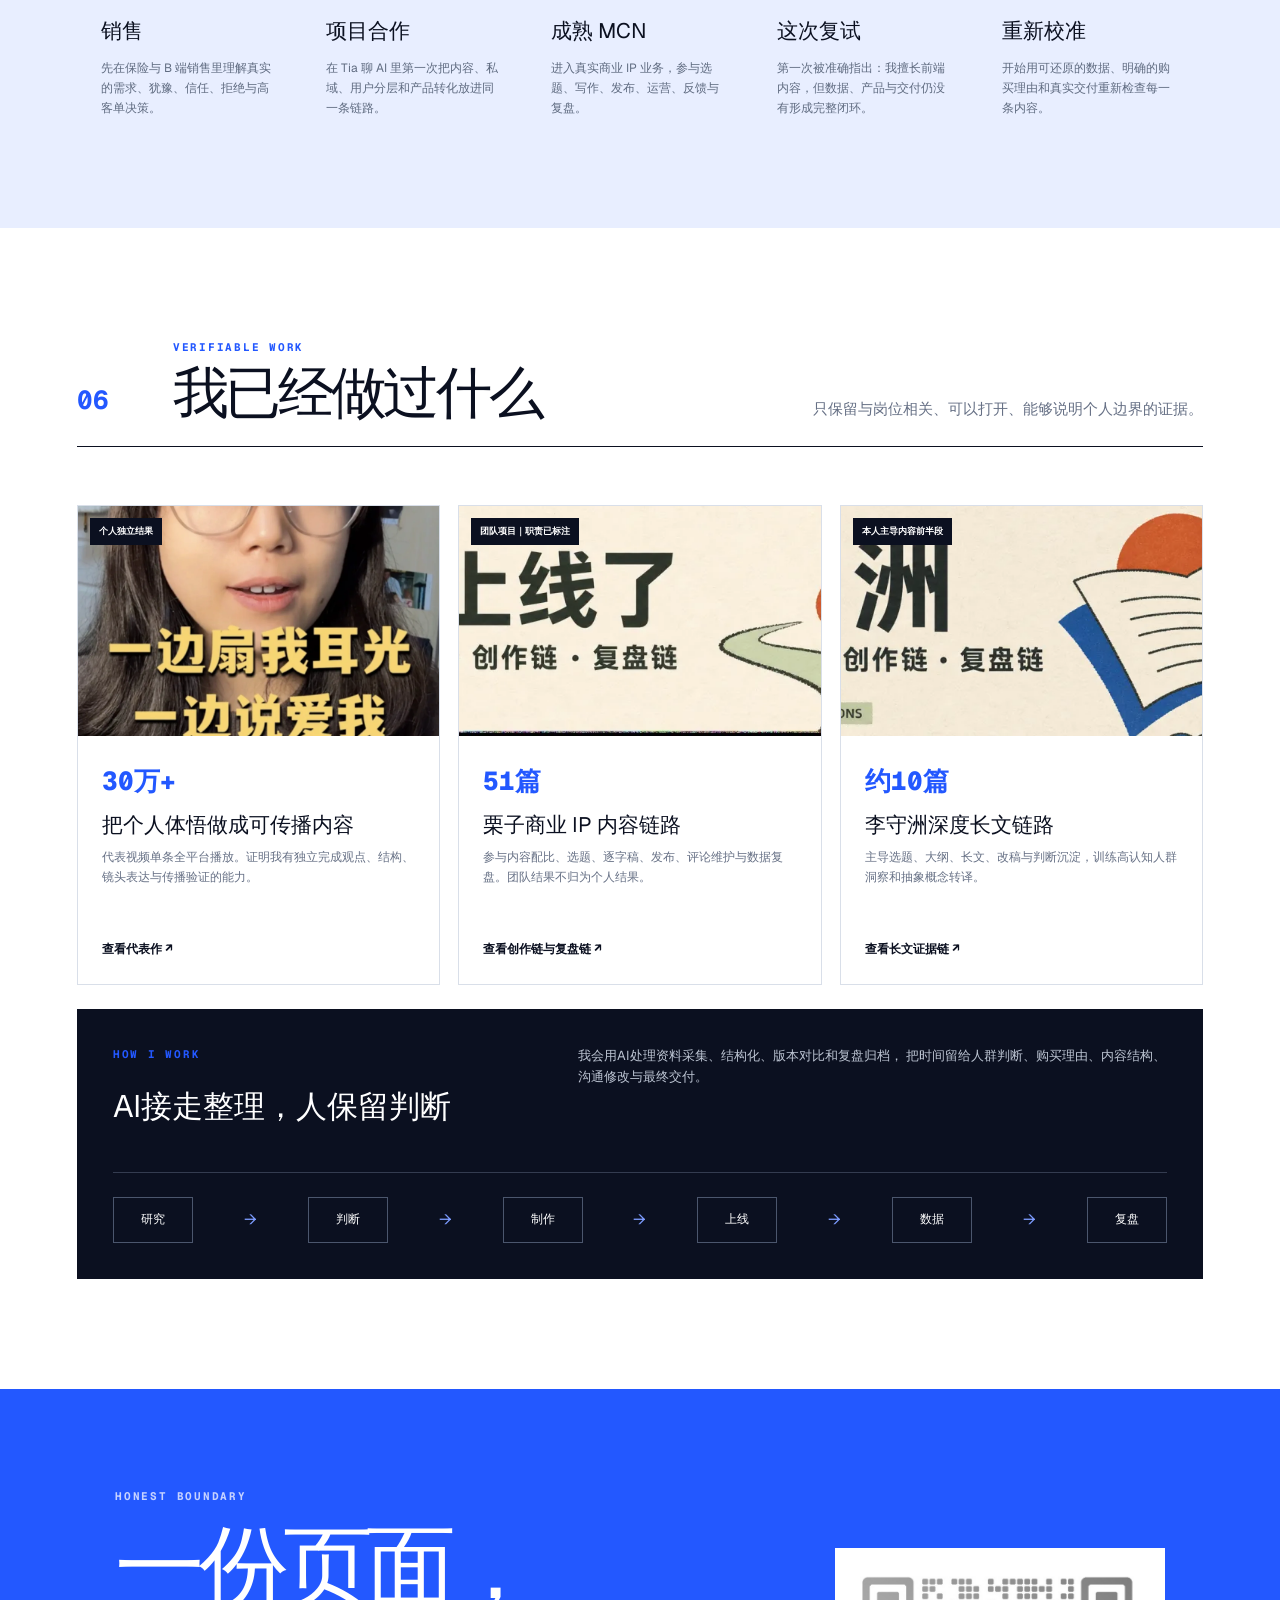
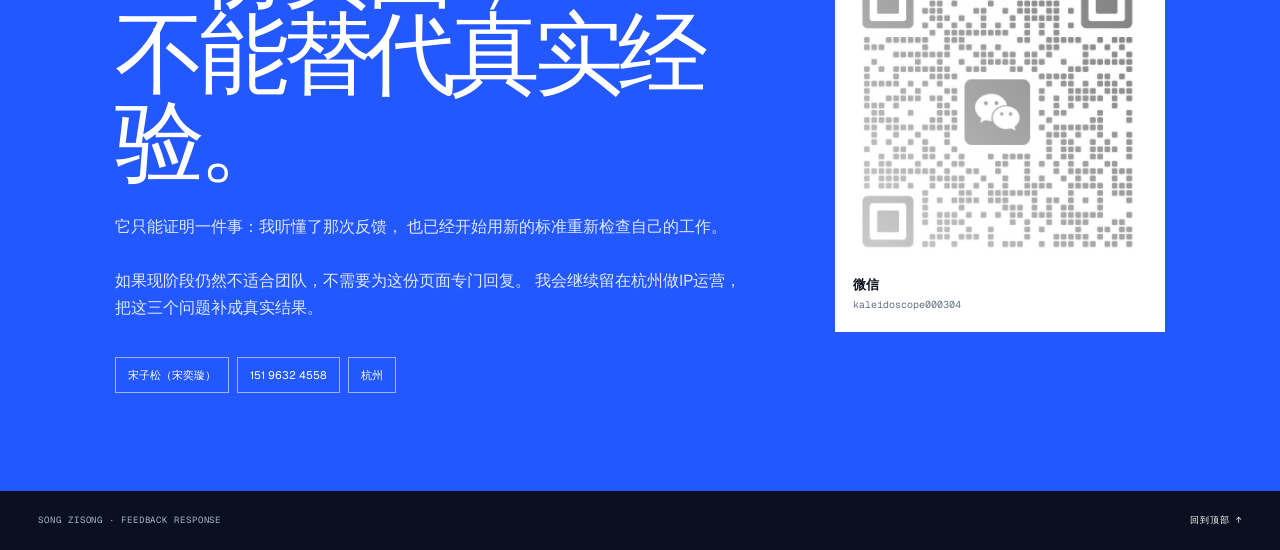
==== commit 10e53452: "Refine Jingwei feedback section" ====
--- a/intro.html
+++ b/intro.html
@@ -9,4 +9,4 @@
 
 .__variable_geist_mono_0vffvn2 { --font-geist-mono: 'Geist Mono', sans-serif; }
 </style>
-</head><body class="__variable_geist_1qyd02f __variable_geist_mono_0vffvn2"><main><header class="topbar"><a class="brand" href="#top" aria-label="回到页面顶部"><span>SZS</span><b>复试后交付</b></a><nav aria-label="页面目录"><a href="#feedback"><span>01</span>反馈</a><a href="#data"><span>02</span>数据</a><a href="#high-ticket"><span>03</span>高客单</a><a href="#delivery"><span>04</span>承接</a><a href="#evidence"><span>05</span>证据</a></nav><a class="top-contact" href="#contact">联系我</a></header><section class="hero" id="top"><div class="hero-grid" aria-hidden="true"></div><div class="hero-copy"><p class="eyebrow">FEEDBACK RESPONSE · 2026.07</p><h1>复试之后，<br/>我回来交一份<span>作业。</span></h1><p class="hero-lead">回答复试留下的三个问题。</p><div class="hero-actions"><a class="button primary" href="#feedback">查看三道重答<span>↓</span></a><a class="button ghost" href="#evidence">直接看证据</a></div></div><aside class="hero-panel" aria-label="本页核心问题"><div class="panel-head"><span>REVIEW ITEMS</span><b>03</b></div><ol><li><span>01</span><div><b>数据能否被还原</b><small>口径 / 周期 / 归因 / 证据</small></div></li><li><span>02</span><div><b>是否理解高客单</b><small>购买理由 / 决策风险 / 稳定交付</small></div></li><li><span>03</span><div><b>前后端是否咬合</b><small>人群 / 承诺 / 课程 / 结果</small></div></li></ol><p>页面目标<strong>降低用人风险，而不是增加自我描述。</strong></p></aside><div class="hero-foot"><span>杭州 · IP 内容运营</span><span>SCROLL TO REVIEW ↓</span></div></section><section class="section feedback" id="feedback"><div class="section-heading"><span class="section-index">01</span><div><p class="eyebrow">WHAT I HEARD</p><h2>我听懂了什么</h2></div><p class="section-summary">三个问题都指向同一个缺口：我过去更关注内容如何获得注意， 对内容怎样进入产品、成交和交付，理解还不够完整。</p></div><div class="risk-grid"><article class="risk-card red"><header><span>01</span><small>DATA</small><b>主动纠错</b></header><h3>数据敏感度不足</h3><blockquote>简历中的 GMV，无法由订单数量和产品价格还原。</blockquote><dl><div><dt>我的理解</dt><dd>问题不止是一个数字写错了。我缺少统计口径、同批次对齐、退款处理和个人归因。</dd></div><div><dt>当前动作</dt><dd>撤回未经核验的数字，重新建立数据字典和证据链。</dd></div></dl></article><article class="risk-card amber"><header><span>02</span><small>HIGH TICKET</small><b>承认缺口</b></header><h3>缺少成熟高客单专家 IP 经验</h3><blockquote>知识付费项目的决策链路，与成熟专家型高客单服务不同。</blockquote><dl><div><dt>我的理解</dt><dd>高客单内容要降低用户的决策风险，并证明专家、团队与交付系统能够稳定解决问题。</dd></div><div><dt>当前动作</dt><dd>不包装成已有经验。用高客单销售体感和公开案例试作证明迁移能力。</dd></div></dl></article><article class="risk-card blue"><header><span>03</span><small>DELIVERY</small><b>重建模型</b></header><h3>前端内容与后端交付没有咬合</h3><blockquote>意识形态内容吸引的人，进入课程后会不会产生被骗感？</blockquote><dl><div><dt>我的理解</dt><dd>每条前端内容都在制造预期。承诺必须能在课程、案例、服务流程或明确边界里兑现。</dd></div><div><dt>当前动作</dt><dd>建立内容承诺清单，把前端表达逐项对应到后端交付。</dd></div></dl></article></div></section><section class="section data-section" id="data"><div class="section-heading inverse"><span class="section-index">02</span><div><p class="eyebrow">DATA FIRST</p><h2>数字先从可还原开始</h2></div><p class="section-summary">我不再用一个漂亮数字证明自己。先把每个数字的来源、口径和归因讲清楚。</p></div><div class="correction-board"><article class="withdrawn"><div class="card-label"><span>ORIGINAL CLAIM</span><b>主动撤回</b></div><p class="crossed">月500条客资 / 月3万元GMV</p><h3>为什么这个表述不能继续使用</h3><ul><li>客资与成交是否属于同一统计周期，未核对</li><li>产品标价、实付价格、订单数量和退款无法互相验证</li><li>团队业务结果与个人内容贡献没有分开</li><li>原始订单与财务记录尚未形成可追溯证据</li></ul></article><article class="audit"><div class="card-label"><span>CORRECTION</span><b>当前结论</b></div><h3>在核验完成前，我不再使用这项GMV作为能力证据。</h3><div class="formula"><p><span>毛GMV</span><b>= Σ 实际支付金额</b></p><p><span>净回款</span><b>= 毛GMV − 退款</b></p><p><span>支付转化率</span><b>= 同批次支付人数 ÷ 有效客资</b></p></div></article></div><div class="data-model"><div class="model-copy"><p class="eyebrow">NEW STANDARD</p><h3>以后，一个业务数字必须同时回答六个问题</h3></div><ol><li><span>01</span><b>统计周期</b><small>从哪天到哪天</small></li><li><span>02</span><b>产品结构</b><small>卖了什么，实际支付多少</small></li><li><span>03</span><b>用户批次</b><small>流量、客资和成交是否同批</small></li><li><span>04</span><b>退款口径</b><small>毛GMV与净回款分开</small></li><li><span>05</span><b>原始证据</b><small>订单、财务或后台记录</small></li><li><span>06</span><b>个人归因</b><small>我具体影响了哪一段</small></li></ol></div><aside class="data-note"><span>DATA INTEGRITY</span><p>页面中其余结果统一标注为：个人独立结果、本人主导、团队项目、产出数量或公开试作。 无法核验的数字不进入结果区。</p></aside></section><section class="section high-ticket" id="high-ticket"><div class="section-heading"><span class="section-index">03</span><div><p class="eyebrow">HIGH-TICKET THINKING</p><h2>高客单首先要降低决策风险</h2></div><p class="section-summary">我没有把公开案例分析包装成项目经验。这一部分只展示我如何理解两类业务的差异。</p></div><div class="comparison-table" role="table" aria-label="低客单知识产品与高客单专家服务对比"><div class="table-row table-head" role="row"><span role="columnheader">维度</span><b role="columnheader">低客单知识产品</b><b role="columnheader">高客单专家服务</b></div><div class="table-row" role="row"><span role="cell">用户状态</span><p role="cell">需求明确，决策路径较短</p><p role="cell">问题复杂，结果风险高，常常需要多人共同决策</p></div><div class="table-row" role="row"><span role="cell">内容任务</span><p role="cell">快速说清收益与获得感</p><p role="cell">持续建立人、方法、案例、团队与交付的可信度</p></div><div class="table-row" role="row"><span role="cell">购买理由</span><p role="cell">有用、便宜、可以马上开始</p><p role="cell">这位专家最适合我，并且结果更可控</p></div><div class="table-row" role="row"><span role="cell">销售介入</span><p role="cell">内容与标准话术可完成较多转化</p><p role="cell">销售需要诊断、筛选、解释边界并降低风险</p></div><div class="table-row" role="row"><span role="cell">交付要求</span><p role="cell">内容或课程本体相对标准化</p><p role="cell">必须证明团队可以稳定复制专家的能力</p></div><div class="table-row" role="row"><span role="cell">核心数据</span><p role="cell">点击、支付率、完课与复购</p><p role="cell">有效客资、成交周期、客单、履约、退款与案例结果</p></div></div><article class="case-study"><header><div><p class="eyebrow">PUBLIC CASE WORK SAMPLE</p><h3>试作：成熟律师IP的线上获客链路</h3></div><span>公开案例试作<br/>非本人项目经验</span></header><div class="case-chain"><div><span>01</span><b>线下能力</b><p>专业履历、复杂案件经验、行业资质与真实结果。</p></div><i>→</i><div><span>02</span><b>准确人群</b><p>最需要专业、稳定、克制和隐私感的一类高风险客户。</p></div><i>→</i><div><span>03</span><b>购买理由</b><p>能处理复杂问题，沟通可信，边界清楚，选择不容易出错。</p></div><i>→</i><div><span>04</span><b>内容系统</b><p>案例、判断、过程、团队、边界共同完成预成交。</p></div><i>→</i><div><span>05</span><b>稳定交付</b><p>客户买到的是可持续的团队能力，不依赖一次偶然发挥。</p></div></div><div class="onboarding-plan"><h4>如果我进入一个成熟专家IP项目，前7天先完成什么</h4><ol><li><span>DAY 1</span>访谈IP，拆清能力边界与代表案例</li><li><span>DAY 2</span>旁听销售，记录真实顾虑与流失原因</li><li><span>DAY 3</span>观察交付，确认前端能够承诺什么</li><li><span>DAY 4</span>整理目标人群、购买理由与决策风险</li><li><span>DAY 5</span>提出内容配比与第一轮选题假设</li><li><span>DAY 6</span>与销售、交付共同校验内容承诺</li><li><span>DAY 7</span>提交试拍方案、数据指标与复盘节奏</li></ol></div><a class="text-link" href="https://zisongsong.github.io/jingwei-method-map/" target="_blank" rel="noopener noreferrer">查看我整理的经纬获客方法论地图 <span>↗</span></a></article></section><section class="section delivery" id="delivery"><div class="section-heading inverse"><span class="section-index">04</span><div><p class="eyebrow">PROMISE TO DELIVERY</p><h2>每一个前端承诺，都要在后端找到兑现位置</h2></div><p class="section-summary">意识形态可以负责破圈和筛人，但中间必须有方法、案例、产品说明和边界内容完成过桥。</p></div><div class="journey" aria-label="用户从前端内容到后端交付的旅程"><div><span>01</span><b>刷到观点</b><small>认出自己的处境</small></div><div><span>02</span><b>看到方法</b><small>理解问题如何被解决</small></div><div><span>03</span><b>看到案例</b><small>确认团队做过且能复现</small></div><div><span>04</span><b>理解产品</b><small>知道课程解决什么、不解决什么</small></div><div><span>05</span><b>咨询筛选</b><small>确认双方是否适合</small></div><div><span>06</span><b>进入交付</b><small>真实结果回到下一轮内容</small></div></div><div class="promise-table"><div class="promise-head"><span>前端表达</span><span>用户期待</span><span>后端兑现</span><span>明确边界</span></div><div class="promise-row"><p>老板需要自己的意识形态</p><p>形成差异化IP</p><p>人群定位、用户研究与表达训练</p><p>价值观本身不能保证成交</p></div><div class="promise-row"><p>流量不等于有效获客</p><p>获得精准客资</p><p>人群、购买理由与内容配比</p><p>不承诺每条内容都会爆</p></div><div class="promise-row"><p>高客单依靠信任</p><p>降低成交难度</p><p>案例、交付过程、团队与服务理念</p><p>内容不能替代真实交付</p></div></div><div class="measurement"><div><p class="eyebrow">WHAT TO MEASURE</p><h3>这套承接是否成立，要回到七类真实数据</h3></div><ul><li>用户从哪条内容第一次认识IP</li><li>报名前连续看过哪些内容</li><li>进入咨询时最关心什么</li><li>报名前期待解决什么问题</li><li>课程实际交付了什么结果</li><li>退款、投诉与满意反馈的原因</li><li>哪些内容吸引了错误人群</li></ul><p>目前我没有权限取得完整后端数据，因此这里展示的是测量模型， 不展示虚构漏斗。下一步需要让内容、销售和交付共同填写。</p></div></section><section class="section path-section" id="path"><div class="section-heading"><span class="section-index">05</span><div><p class="eyebrow">MY PATH</p><h2>为什么这条路径仍然值得下注</h2></div><p class="section-summary">杨老师认可的部分，我完整保留。它不能抵消经验缺口，但能解释我为什么具备迁移与成长的基础。</p></div><div class="path-line"><article><span>01</span><h3>销售</h3><p>先在保险与 B 端销售里理解真实的需求、犹豫、信任、拒绝与高客单决策。</p></article><article><span>02</span><h3>项目合作</h3><p>在 Tia 聊 AI 里第一次把内容、私域、用户分层和产品转化放进同一条链路。</p></article><article><span>03</span><h3>成熟 MCN</h3><p>进入真实商业 IP 业务，参与选题、写作、发布、运营、反馈与复盘。</p></article><article><span>04</span><h3>这次复试</h3><p>第一次被准确指出：我擅长前端内容，但数据、产品与交付仍没有形成完整闭环。</p></article><article><span>NOW</span><h3>重新校准</h3><p>开始用可还原的数据、明确的购买理由和真实交付重新检查每一条内容。</p></article></div></section><section class="section evidence" id="evidence"><div class="section-heading"><span class="section-index">06</span><div><p class="eyebrow">VERIFIABLE WORK</p><h2>我已经做过什么</h2></div><p class="section-summary">只保留与岗位相关、可以打开、能够说明个人边界的证据。</p></div><div class="proof-grid"><a class="proof-card" href="http://xhslink.cn/o/AFcPFLIdrKA" target="_blank" rel="noopener noreferrer"><div class="proof-image"><img src="assets/content-what-is-love.webp" alt=""/><span>个人独立结果</span></div><div class="proof-copy"><small>30万+</small><h3>把个人体悟做成可传播内容</h3><p>代表视频单条全平台播放。证明我有独立完成观点、结构、镜头表达与传播验证的能力。</p><b>查看代表作<!-- --> ↗</b></div></a><a class="proof-card" href="https://zisongsong.github.io/lizi-account-evidence/" target="_blank" rel="noopener noreferrer"><div class="proof-image"><img src="assets/case-lizi-account-review.webp" alt=""/><span>团队项目｜职责已标注</span></div><div class="proof-copy"><small>51篇</small><h3>栗子商业 IP 内容链路</h3><p>参与内容配比、选题、逐字稿、发布、评论维护与数据复盘。团队结果不归为个人结果。</p><b>查看创作链与复盘链<!-- --> ↗</b></div></a><a class="proof-card" href="https://zisongsong.github.io/lishouzhou-account-evidence/" target="_blank" rel="noopener noreferrer"><div class="proof-image"><img src="assets/case-lishouzhou-account-review.webp" alt=""/><span>本人主导内容前半段</span></div><div class="proof-copy"><small>约10篇</small><h3>李守洲深度长文链路</h3><p>主导选题、大纲、长文、改稿与判断沉淀，训练高认知人群洞察和抽象概念转译。</p><b>查看长文证据链<!-- --> ↗</b></div></a></div><div class="operating-system"><div><p class="eyebrow">HOW I WORK</p><h3>AI接走整理，人保留判断</h3></div><p>我会用AI处理资料采集、结构化、版本对比和复盘归档， 把时间留给人群判断、购买理由、内容结构、沟通修改与最终交付。</p><div class="system-flow" aria-label="内容工作流"><span>研究</span><i>→</i><span>判断</span><i>→</i><span>制作</span><i>→</i><span>上线</span><i>→</i><span>数据</span><i>→</i><span>复盘</span></div></div></section><section class="closing" id="contact"><div class="closing-copy"><p class="eyebrow">HONEST BOUNDARY</p><h2>一份页面，<br/>不能替代真实经验。</h2><p>它只能证明一件事：我听懂了那次反馈， 也已经开始用新的标准重新检查自己的工作。</p><p>如果现阶段仍然不适合团队，不需要为这份页面专门回复。 我会继续留在杭州做IP运营，把这三个问题补成真实结果。</p><div class="contact-line"><span>宋子松（宋奕璇）</span><a href="tel:15196324558">151 9632 4558</a><span>杭州</span></div></div><div class="qr-card"><img src="assets/song-zisong-wechat-qr.jpg" alt="宋子松微信二维码"/><div><b>微信</b><span>kaleidoscope000304</span></div></div></section><footer><span>SONG ZISONG · FEEDBACK RESPONSE</span><a href="#top">回到顶部 ↑</a></footer></main></body></html>+</head><body class="__variable_geist_1qyd02f __variable_geist_mono_0vffvn2"><main><header class="topbar"><a class="brand" href="#top" aria-label="回到页面顶部"><span>SZS</span><b>复试后交付</b></a><nav aria-label="页面目录"><a href="#feedback"><span>01</span>反馈</a><a href="#data"><span>02</span>数据</a><a href="#high-ticket"><span>03</span>高客单</a><a href="#delivery"><span>04</span>承接</a><a href="#evidence"><span>05</span>证据</a></nav><a class="top-contact" href="#contact">联系我</a></header><section class="hero" id="top"><div class="hero-grid" aria-hidden="true"></div><div class="hero-copy"><p class="eyebrow">FEEDBACK RESPONSE · 2026.07</p><h1>复试之后，<br/>我回来交一份<span>作业。</span></h1><p class="hero-lead">回答复试留下的三个问题。</p><div class="hero-actions"><a class="button primary" href="#feedback">查看三道重答<span>↓</span></a><a class="button ghost" href="#evidence">直接看证据</a></div></div><aside class="hero-panel" aria-label="本页核心问题"><div class="panel-head"><span>REVIEW ITEMS</span><b>03</b></div><ol><li><span>01</span><div><b>数据能否被还原</b><small>口径 / 周期 / 归因 / 证据</small></div></li><li><span>02</span><div><b>是否理解高客单</b><small>购买理由 / 决策风险 / 稳定交付</small></div></li><li><span>03</span><div><b>前后端是否咬合</b><small>人群 / 承诺 / 课程 / 结果</small></div></li></ol></aside><div class="hero-foot"><span>杭州 · IP 内容运营</span><span>SCROLL TO REVIEW ↓</span></div></section><section class="section feedback" id="feedback"><div class="section-heading"><span class="section-index">01</span><div><p class="eyebrow">WHAT I HEARD</p><h2>我听懂了什么</h2></div><p class="section-summary">导致三个问题的根本原因：我过去更关注内容如何获得注意力， 对内容怎样进入产品、成交和交付，理解还不够完整。</p></div><div class="risk-grid"><article class="risk-card red"><header><span>01</span><small>DATA</small></header><h3>数据敏感度不足</h3><blockquote>简历中的 GMV，无法由订单数量和产品价格还原。</blockquote><dl><div><dt>我的理解</dt><dd>问题不止是一个数字写错了。我缺少统计口径、同批次对齐、退款处理和个人归因。</dd></div><div><dt>当前动作</dt><dd>撤回未经核验的数字，重新建立数据字典和证据链。</dd></div></dl></article><article class="risk-card amber"><header><span>02</span><small>HIGH TICKET</small></header><h3>缺少成熟高客单专家 IP 经验</h3><blockquote>知识付费项目的决策链路，与成熟专家型高客单服务不同。</blockquote><dl><div><dt>我的理解</dt><dd>高客单内容要降低用户的决策风险，并证明专家、团队与交付系统能够稳定解决问题。</dd></div><div><dt>当前动作</dt><dd>不包装成已有经验。用高客单销售体感和公开案例试作证明迁移能力。</dd></div></dl></article><article class="risk-card blue"><header><span>03</span><small>DELIVERY</small></header><h3>前端内容与后端交付没有咬合</h3><blockquote>意识形态内容吸引的人，进入课程后会不会产生被骗感？</blockquote><dl><div><dt>我的理解</dt><dd>每条前端内容都在制造预期。承诺必须能在课程、案例、服务流程或明确边界里兑现。</dd></div><div><dt>当前动作</dt><dd>建立内容承诺清单，把前端表达逐项对应到后端交付。</dd></div></dl></article></div></section><section class="section data-section" id="data"><div class="section-heading inverse"><span class="section-index">02</span><div><p class="eyebrow">DATA FIRST</p><h2>数字先从可还原开始</h2></div><p class="section-summary">我不再用一个漂亮数字证明自己。先把每个数字的来源、口径和归因讲清楚。</p></div><div class="correction-board"><article class="withdrawn"><div class="card-label"><span>ORIGINAL CLAIM</span><b>主动撤回</b></div><p class="crossed">月500条客资 / 月3万元GMV</p><h3>为什么这个表述不能继续使用</h3><ul><li>客资与成交是否属于同一统计周期，未核对</li><li>产品标价、实付价格、订单数量和退款无法互相验证</li><li>团队业务结果与个人内容贡献没有分开</li><li>原始订单与财务记录尚未形成可追溯证据</li></ul></article><article class="audit"><div class="card-label"><span>CORRECTION</span><b>当前结论</b></div><h3>在核验完成前，我不再使用这项GMV作为能力证据。</h3><div class="formula"><p><span>毛GMV</span><b>= Σ 实际支付金额</b></p><p><span>净回款</span><b>= 毛GMV − 退款</b></p><p><span>支付转化率</span><b>= 同批次支付人数 ÷ 有效客资</b></p></div></article></div><div class="data-model"><div class="model-copy"><p class="eyebrow">NEW STANDARD</p><h3>以后，一个业务数字必须同时回答六个问题</h3></div><ol><li><span>01</span><b>统计周期</b><small>从哪天到哪天</small></li><li><span>02</span><b>产品结构</b><small>卖了什么，实际支付多少</small></li><li><span>03</span><b>用户批次</b><small>流量、客资和成交是否同批</small></li><li><span>04</span><b>退款口径</b><small>毛GMV与净回款分开</small></li><li><span>05</span><b>原始证据</b><small>订单、财务或后台记录</small></li><li><span>06</span><b>个人归因</b><small>我具体影响了哪一段</small></li></ol></div><aside class="data-note"><span>DATA INTEGRITY</span><p>页面中其余结果统一标注为：个人独立结果、本人主导、团队项目、产出数量或公开试作。 无法核验的数字不进入结果区。</p></aside></section><section class="section high-ticket" id="high-ticket"><div class="section-heading"><span class="section-index">03</span><div><p class="eyebrow">HIGH-TICKET THINKING</p><h2>高客单首先要降低决策风险</h2></div><p class="section-summary">我没有把公开案例分析包装成项目经验。这一部分只展示我如何理解两类业务的差异。</p></div><div class="comparison-table" role="table" aria-label="低客单知识产品与高客单专家服务对比"><div class="table-row table-head" role="row"><span role="columnheader">维度</span><b role="columnheader">低客单知识产品</b><b role="columnheader">高客单专家服务</b></div><div class="table-row" role="row"><span role="cell">用户状态</span><p role="cell">需求明确，决策路径较短</p><p role="cell">问题复杂，结果风险高，常常需要多人共同决策</p></div><div class="table-row" role="row"><span role="cell">内容任务</span><p role="cell">快速说清收益与获得感</p><p role="cell">持续建立人、方法、案例、团队与交付的可信度</p></div><div class="table-row" role="row"><span role="cell">购买理由</span><p role="cell">有用、便宜、可以马上开始</p><p role="cell">这位专家最适合我，并且结果更可控</p></div><div class="table-row" role="row"><span role="cell">销售介入</span><p role="cell">内容与标准话术可完成较多转化</p><p role="cell">销售需要诊断、筛选、解释边界并降低风险</p></div><div class="table-row" role="row"><span role="cell">交付要求</span><p role="cell">内容或课程本体相对标准化</p><p role="cell">必须证明团队可以稳定复制专家的能力</p></div><div class="table-row" role="row"><span role="cell">核心数据</span><p role="cell">点击、支付率、完课与复购</p><p role="cell">有效客资、成交周期、客单、履约、退款与案例结果</p></div></div><article class="case-study"><header><div><p class="eyebrow">PUBLIC CASE WORK SAMPLE</p><h3>试作：成熟律师IP的线上获客链路</h3></div><span>公开案例试作<br/>非本人项目经验</span></header><div class="case-chain"><div><span>01</span><b>线下能力</b><p>专业履历、复杂案件经验、行业资质与真实结果。</p></div><i>→</i><div><span>02</span><b>准确人群</b><p>最需要专业、稳定、克制和隐私感的一类高风险客户。</p></div><i>→</i><div><span>03</span><b>购买理由</b><p>能处理复杂问题，沟通可信，边界清楚，选择不容易出错。</p></div><i>→</i><div><span>04</span><b>内容系统</b><p>案例、判断、过程、团队、边界共同完成预成交。</p></div><i>→</i><div><span>05</span><b>稳定交付</b><p>客户买到的是可持续的团队能力，不依赖一次偶然发挥。</p></div></div><div class="onboarding-plan"><h4>如果我进入一个成熟专家IP项目，前7天先完成什么</h4><ol><li><span>DAY 1</span>访谈IP，拆清能力边界与代表案例</li><li><span>DAY 2</span>旁听销售，记录真实顾虑与流失原因</li><li><span>DAY 3</span>观察交付，确认前端能够承诺什么</li><li><span>DAY 4</span>整理目标人群、购买理由与决策风险</li><li><span>DAY 5</span>提出内容配比与第一轮选题假设</li><li><span>DAY 6</span>与销售、交付共同校验内容承诺</li><li><span>DAY 7</span>提交试拍方案、数据指标与复盘节奏</li></ol></div><a class="text-link" href="https://zisongsong.github.io/jingwei-method-map/" target="_blank" rel="noopener noreferrer">查看我整理的经纬获客方法论地图 <span>↗</span></a></article></section><section class="section delivery" id="delivery"><div class="section-heading inverse"><span class="section-index">04</span><div><p class="eyebrow">PROMISE TO DELIVERY</p><h2>每一个前端承诺，都要在后端找到兑现位置</h2></div><p class="section-summary">意识形态可以负责破圈和筛人，但中间必须有方法、案例、产品说明和边界内容完成过桥。</p></div><div class="journey" aria-label="用户从前端内容到后端交付的旅程"><div><span>01</span><b>刷到观点</b><small>认出自己的处境</small></div><div><span>02</span><b>看到方法</b><small>理解问题如何被解决</small></div><div><span>03</span><b>看到案例</b><small>确认团队做过且能复现</small></div><div><span>04</span><b>理解产品</b><small>知道课程解决什么、不解决什么</small></div><div><span>05</span><b>咨询筛选</b><small>确认双方是否适合</small></div><div><span>06</span><b>进入交付</b><small>真实结果回到下一轮内容</small></div></div><div class="promise-table"><div class="promise-head"><span>前端表达</span><span>用户期待</span><span>后端兑现</span><span>明确边界</span></div><div class="promise-row"><p>老板需要自己的意识形态</p><p>形成差异化IP</p><p>人群定位、用户研究与表达训练</p><p>价值观本身不能保证成交</p></div><div class="promise-row"><p>流量不等于有效获客</p><p>获得精准客资</p><p>人群、购买理由与内容配比</p><p>不承诺每条内容都会爆</p></div><div class="promise-row"><p>高客单依靠信任</p><p>降低成交难度</p><p>案例、交付过程、团队与服务理念</p><p>内容不能替代真实交付</p></div></div><div class="measurement"><div><p class="eyebrow">WHAT TO MEASURE</p><h3>这套承接是否成立，要回到七类真实数据</h3></div><ul><li>用户从哪条内容第一次认识IP</li><li>报名前连续看过哪些内容</li><li>进入咨询时最关心什么</li><li>报名前期待解决什么问题</li><li>课程实际交付了什么结果</li><li>退款、投诉与满意反馈的原因</li><li>哪些内容吸引了错误人群</li></ul><p>目前我没有权限取得完整后端数据，因此这里展示的是测量模型， 不展示虚构漏斗。下一步需要让内容、销售和交付共同填写。</p></div></section><section class="section path-section" id="path"><div class="section-heading"><span class="section-index">05</span><div><p class="eyebrow">MY PATH</p><h2>为什么这条路径仍然值得下注</h2></div><p class="section-summary">杨老师认可的部分，我完整保留。它不能抵消经验缺口，但能解释我为什么具备迁移与成长的基础。</p></div><div class="path-line"><article><span>01</span><h3>销售</h3><p>先在保险与 B 端销售里理解真实的需求、犹豫、信任、拒绝与高客单决策。</p></article><article><span>02</span><h3>项目合作</h3><p>在 Tia 聊 AI 里第一次把内容、私域、用户分层和产品转化放进同一条链路。</p></article><article><span>03</span><h3>成熟 MCN</h3><p>进入真实商业 IP 业务，参与选题、写作、发布、运营、反馈与复盘。</p></article><article><span>04</span><h3>这次复试</h3><p>第一次被准确指出：我擅长前端内容，但数据、产品与交付仍没有形成完整闭环。</p></article><article><span>NOW</span><h3>重新校准</h3><p>开始用可还原的数据、明确的购买理由和真实交付重新检查每一条内容。</p></article></div></section><section class="section evidence" id="evidence"><div class="section-heading"><span class="section-index">06</span><div><p class="eyebrow">VERIFIABLE WORK</p><h2>我已经做过什么</h2></div><p class="section-summary">只保留与岗位相关、可以打开、能够说明个人边界的证据。</p></div><div class="proof-grid"><a class="proof-card" href="http://xhslink.cn/o/AFcPFLIdrKA" target="_blank" rel="noopener noreferrer"><div class="proof-image"><img src="assets/content-what-is-love.webp" alt=""/><span>个人独立结果</span></div><div class="proof-copy"><small>30万+</small><h3>把个人体悟做成可传播内容</h3><p>代表视频单条全平台播放。证明我有独立完成观点、结构、镜头表达与传播验证的能力。</p><b>查看代表作<!-- --> ↗</b></div></a><a class="proof-card" href="https://zisongsong.github.io/lizi-account-evidence/" target="_blank" rel="noopener noreferrer"><div class="proof-image"><img src="assets/case-lizi-account-review.webp" alt=""/><span>团队项目｜职责已标注</span></div><div class="proof-copy"><small>51篇</small><h3>栗子商业 IP 内容链路</h3><p>参与内容配比、选题、逐字稿、发布、评论维护与数据复盘。团队结果不归为个人结果。</p><b>查看创作链与复盘链<!-- --> ↗</b></div></a><a class="proof-card" href="https://zisongsong.github.io/lishouzhou-account-evidence/" target="_blank" rel="noopener noreferrer"><div class="proof-image"><img src="assets/case-lishouzhou-account-review.webp" alt=""/><span>本人主导内容前半段</span></div><div class="proof-copy"><small>约10篇</small><h3>李守洲深度长文链路</h3><p>主导选题、大纲、长文、改稿与判断沉淀，训练高认知人群洞察和抽象概念转译。</p><b>查看长文证据链<!-- --> ↗</b></div></a></div><div class="operating-system"><div><p class="eyebrow">HOW I WORK</p><h3>AI接走整理，人保留判断</h3></div><p>我会用AI处理资料采集、结构化、版本对比和复盘归档， 把时间留给人群判断、购买理由、内容结构、沟通修改与最终交付。</p><div class="system-flow" aria-label="内容工作流"><span>研究</span><i>→</i><span>判断</span><i>→</i><span>制作</span><i>→</i><span>上线</span><i>→</i><span>数据</span><i>→</i><span>复盘</span></div></div></section><section class="closing" id="contact"><div class="closing-copy"><p class="eyebrow">HONEST BOUNDARY</p><h2>一份页面，<br/>不能替代真实经验。</h2><p>它只能证明一件事：我听懂了那次反馈， 也已经开始用新的标准重新检查自己的工作。</p><p>如果现阶段仍然不适合团队，不需要为这份页面专门回复。 我会继续留在杭州做IP运营，把这三个问题补成真实结果。</p><div class="contact-line"><span>宋子松（宋奕璇）</span><a href="tel:15196324558">151 9632 4558</a><span>杭州</span></div></div><div class="qr-card"><img src="assets/song-zisong-wechat-qr.jpg" alt="宋子松微信二维码"/><div><b>微信</b><span>kaleidoscope000304</span></div></div></section><footer><span>SONG ZISONG · FEEDBACK RESPONSE</span><a href="#top">回到顶部 ↑</a></footer></main></body></html>
